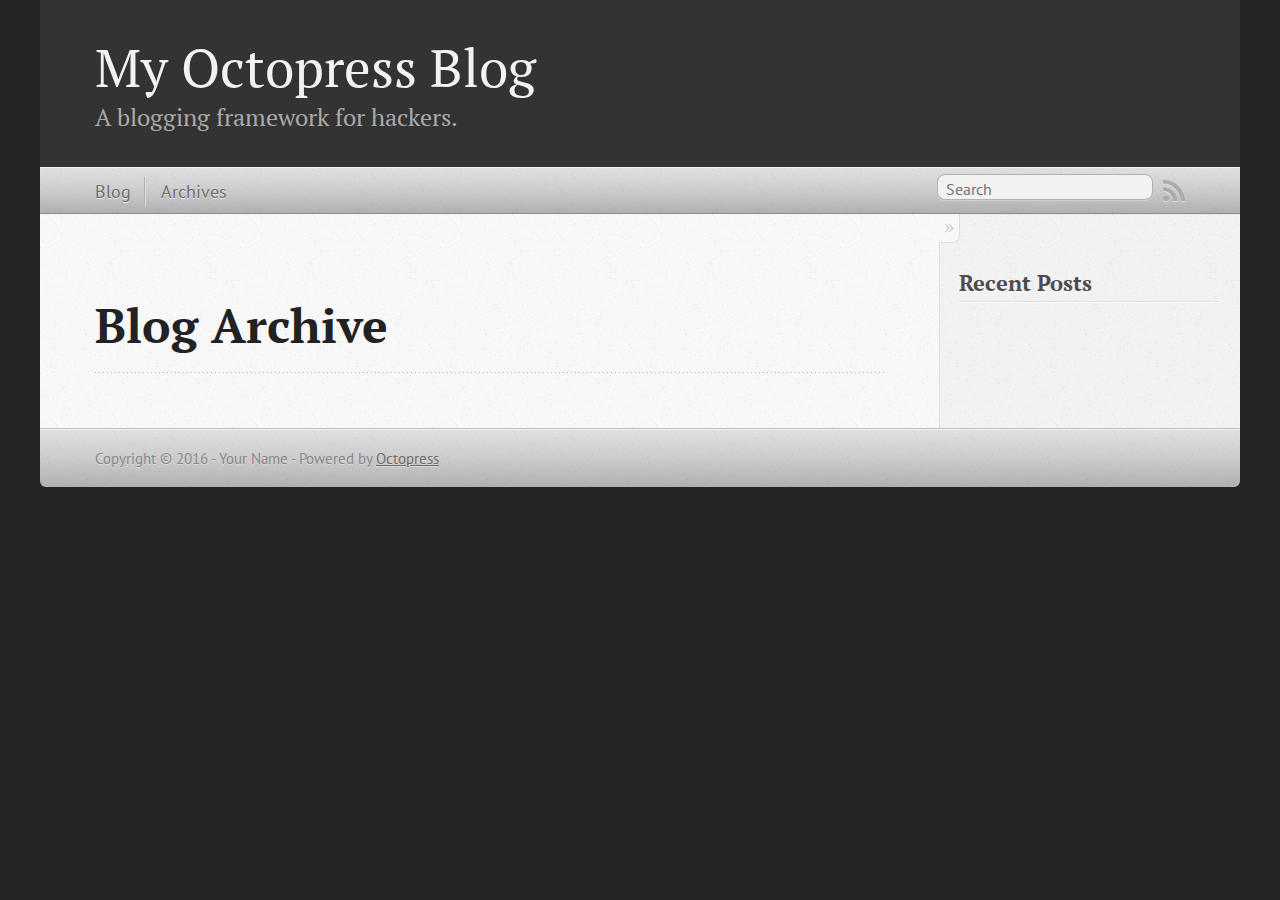
==== blog/archives/index.html @ f4e68364 "Site updated at 2016-08-10 15:44:07 UTC" ====
<!DOCTYPE html>
<!--[if IEMobile 7 ]><html class="no-js iem7"><![endif]-->
<!--[if lt IE 9]><html class="no-js lte-ie8"><![endif]-->
<!--[if (gt IE 8)|(gt IEMobile 7)|!(IEMobile)|!(IE)]><!--><html class="no-js" lang="en"><!--<![endif]-->
<head>
  <meta charset="utf-8">
  <title>Blog Archive - My Octopress Blog</title>
  <meta name="author" content="Your Name">

  
  <meta name="description" content=" Blog Archive Recent Posts ">
  

  <!-- http://t.co/dKP3o1e -->
  <meta name="HandheldFriendly" content="True">
  <meta name="MobileOptimized" content="320">
  <meta name="viewport" content="width=device-width, initial-scale=1">

  
  <link rel="canonical" href="http://ennorehling.github.io/blog/archives/">
  <link href="/favicon.png" rel="icon">
  <link href="/stylesheets/screen.css" media="screen, projection" rel="stylesheet" type="text/css">
  <link href="/atom.xml" rel="alternate" title="My Octopress Blog" type="application/atom+xml">
  <script src="/javascripts/modernizr-2.0.js"></script>
  <script src="//ajax.googleapis.com/ajax/libs/jquery/1.9.1/jquery.min.js"></script>
  <script>!window.jQuery && document.write(unescape('%3Cscript src="/javascripts/libs/jquery.min.js"%3E%3C/script%3E'))</script>
  <script src="/javascripts/octopress.js" type="text/javascript"></script>
  <!--Fonts from Google"s Web font directory at http://google.com/webfonts -->
<link href="//fonts.googleapis.com/css?family=PT+Serif:regular,italic,bold,bolditalic" rel="stylesheet" type="text/css">
<link href="//fonts.googleapis.com/css?family=PT+Sans:regular,italic,bold,bolditalic" rel="stylesheet" type="text/css">

  

</head>

<body   >
  <header role="banner"><hgroup>
  <h1><a href="/">My Octopress Blog</a></h1>
  
    <h2>A blogging framework for hackers.</h2>
  
</hgroup>

</header>
  <nav role="navigation"><ul class="subscription" data-subscription="rss">
  <li><a href="/atom.xml" rel="subscribe-rss" title="subscribe via RSS">RSS</a></li>
  
</ul>
  
<form action="https://www.google.com/search" method="get">
  <fieldset role="search">
    <input type="hidden" name="sitesearch" value="ennorehling.github.io">
    <input class="search" type="text" name="q" results="0" placeholder="Search"/>
  </fieldset>
</form>
  
<ul class="main-navigation">
  <li><a href="/">Blog</a></li>
  <li><a href="/blog/archives">Archives</a></li>
</ul>

</nav>
  <div id="main">
    <div id="content">
      <div>
<article role="article">
  
  <header>
    <h1 class="entry-title">Blog Archive</h1>
    
  </header>
  
  <div id="blog-archives">

</div>

  
</article>

</div>

<aside class="sidebar">
  
    <section>
  <h1>Recent Posts</h1>
  <ul id="recent_posts">
    
  </ul>
</section>





  
</aside>


    </div>
  </div>
  <footer role="contentinfo"><p>
  Copyright &copy; 2016 - Your Name -
  <span class="credit">Powered by <a href="http://octopress.org">Octopress</a></span>
</p>

</footer>
  







  <script type="text/javascript">
    (function(){
      var twitterWidgets = document.createElement('script');
      twitterWidgets.type = 'text/javascript';
      twitterWidgets.async = true;
      twitterWidgets.src = '//platform.twitter.com/widgets.js';
      document.getElementsByTagName('head')[0].appendChild(twitterWidgets);
    })();
  </script>





</body>
</html>
---- stylesheets/screen.css ----
html,body,div,span,applet,object,iframe,h1,h2,h3,h4,h5,h6,p,blockquote,pre,a,abbr,acronym,address,big,cite,code,del,dfn,em,img,ins,kbd,q,s,samp,small,strike,strong,sub,sup,tt,var,b,u,i,center,dl,dt,dd,ol,ul,li,fieldset,form,label,legend,table,caption,tbody,tfoot,thead,tr,th,td,article,aside,canvas,details,embed,figure,figcaption,footer,header,hgroup,menu,nav,output,ruby,section,summary,time,mark,audio,video{margin:0;padding:0;border:0;font:inherit;font-size:100%;vertical-align:baseline}html{line-height:1}ol,ul{list-style:none}table{border-collapse:collapse;border-spacing:0}caption,th,td{text-align:left;font-weight:normal;vertical-align:middle}q,blockquote{quotes:none}q:before,q:after,blockquote:before,blockquote:after{content:"";content:none}a img{border:none}article,aside,details,figcaption,figure,footer,header,hgroup,main,menu,nav,section,summary{display:block}a{color:#1863a1}a:visited{color:#751590}a:focus{color:#0181eb}a:hover{color:#0181eb}a:active{color:#01579f}aside.sidebar a{color:#222}aside.sidebar a:focus{color:#0181eb}aside.sidebar a:hover{color:#0181eb}aside.sidebar a:active{color:#01579f}a{-moz-transition:color .3s;-o-transition:color .3s;-webkit-transition:color .3s;transition:color .3s}html{background:#252525 url('/images/line-tile.png?1470842998') top left}body>div{background:#f2f2f2 url('/images/noise.png?1470842998') top left;border-bottom:1px solid #bfbfbf}body>div>div{background:#f8f8f8 url('/images/noise.png?1470842998') top left;border-right:1px solid #e0e0e0}.heading,body>header h1,h1,h2,h3,h4,h5,h6{font-family:"PT Serif","Georgia","Helvetica Neue",Arial,sans-serif}.sans,body>header h2,article header p.meta,article>footer,#content .blog-index footer,html .gist .gist-file .gist-meta,#blog-archives a.category,#blog-archives time,aside.sidebar section,body>footer{font-family:"PT Sans","Helvetica Neue",Arial,sans-serif}.serif,body,#content .blog-index a[rel=full-article]{font-family:"PT Serif",Georgia,Times,"Times New Roman",serif}.mono,pre,code,tt,p code,li code{font-family:Menlo,Monaco,"Andale Mono","lucida console","Courier New",monospace}body>header h1{font-size:2.2em;font-family:"PT Serif","Georgia","Helvetica Neue",Arial,sans-serif;font-weight:normal;line-height:1.2em;margin-bottom:0.6667em}body>header h2{font-family:"PT Serif","Georgia","Helvetica Neue",Arial,sans-serif}body{line-height:1.5em;color:#222}h1{font-size:2.2em;line-height:1.2em}@media only screen and (min-width: 992px){body{font-size:1.15em}h1{font-size:2.6em;line-height:1.2em}}h1,h2,h3,h4,h5,h6{text-rendering:optimizelegibility;margin-bottom:1em;font-weight:bold}h2,section h1{font-size:1.5em}h3,section h2,section section h1{font-size:1.3em}h4,section h3,section section h2,section section section h1{font-size:1em}h5,section h4,section section h3{font-size:.9em}h6,section h5,section section h4,section section section h3{font-size:.8em}p,article blockquote,ul,ol{margin-bottom:1.5em}ul{list-style-type:disc}ul ul{list-style-type:circle;margin-bottom:0px}ul ul ul{list-style-type:square;margin-bottom:0px}ol{list-style-type:decimal}ol ol{list-style-type:lower-alpha;margin-bottom:0px}ol ol ol{list-style-type:lower-roman;margin-bottom:0px}ul,ul ul,ul ol,ol,ol ul,ol ol{margin-left:1.3em}ul ul,ul ol,ol ul,ol ol{margin-bottom:0em}strong{font-weight:bold}em{font-style:italic}sup,sub{font-size:0.75em;position:relative;display:inline-block;padding:0 .2em;line-height:.8em}sup{top:-.5em}sub{bottom:-.5em}a[rev='footnote']{font-size:.75em;padding:0 .3em;line-height:1}q{font-style:italic}q:before{content:"\201C"}q:after{content:"\201D"}em,dfn{font-style:italic}strong,dfn{font-weight:bold}del,s{text-decoration:line-through}abbr,acronym{border-bottom:1px dotted;cursor:help}hr{margin-bottom:0.2em}small{font-size:.8em}big{font-size:1.2em}article blockquote{font-style:italic;position:relative;font-size:1.2em;line-height:1.5em;padding-left:1em;border-left:4px solid rgba(170,170,170,0.5)}article blockquote cite{font-style:italic}article blockquote cite a{color:#aaa !important;word-wrap:break-word}article blockquote cite:before{content:'\2014';padding-right:.3em;padding-left:.3em;color:#aaa}@media only screen and (min-width: 992px){article blockquote{padding-left:1.5em;border-left-width:4px}}.pullquote-right:before,.pullquote-left:before{padding:0;border:none;content:attr(data-pullquote);float:right;width:45%;margin:.5em 0 1em 1.5em;position:relative;top:7px;font-size:1.4em;line-height:1.45em}.pullquote-left:before{float:left;margin:.5em 1.5em 1em 0}.force-wrap,article a,aside.sidebar a{white-space:-moz-pre-wrap;white-space:-pre-wrap;white-space:-o-pre-wrap;white-space:pre-wrap;word-wrap:break-word}.group,body>header,body>nav,body>footer,body #content>article,body #content>div>article,body #content>div>section,body div.pagination,aside.sidebar,#main,#content,.sidebar{*zoom:1}.group:after,body>header:after,body>nav:after,body>footer:after,body #content>article:after,body #content>div>article:after,body #content>div>section:after,body div.pagination:after,#main:after,#content:after,.sidebar:after{content:"";display:table;clear:both}body{-webkit-text-size-adjust:none;max-width:1200px;position:relative;margin:0 auto}body>header,body>nav,body>footer,body #content>article,body #content>div>article,body #content>div>section{padding-left:18px;padding-right:18px}@media only screen and (min-width: 480px){body>header,body>nav,body>footer,body #content>article,body #content>div>article,body #content>div>section{padding-left:25px;padding-right:25px}}@media only screen and (min-width: 768px){body>header,body>nav,body>footer,body #content>article,body #content>div>article,body #content>div>section{padding-left:35px;padding-right:35px}}@media only screen and (min-width: 992px){body>header,body>nav,body>footer,body #content>article,body #content>div>article,body #content>div>section{padding-left:55px;padding-right:55px}}body div.pagination{margin-left:18px;margin-right:18px}@media only screen and (min-width: 480px){body div.pagination{margin-left:25px;margin-right:25px}}@media only screen and (min-width: 768px){body div.pagination{margin-left:35px;margin-right:35px}}@media only screen and (min-width: 992px){body div.pagination{margin-left:55px;margin-right:55px}}body>header{font-size:1em;padding-top:1.5em;padding-bottom:1.5em}#content{overflow:hidden}#content>div,#content>article{width:100%}aside.sidebar{float:none;padding:0 18px 1px;background-color:#f7f7f7;border-top:1px solid #e0e0e0}.flex-content,article img,article video,article .flash-video,aside.sidebar img{max-width:100%;height:auto}.basic-alignment.left,article img.left,article video.left,article .left.flash-video,aside.sidebar img.left{float:left;margin-right:1.5em}.basic-alignment.right,article img.right,article video.right,article .right.flash-video,aside.sidebar img.right{float:right;margin-left:1.5em}.basic-alignment.center,article img.center,article video.center,article .center.flash-video,aside.sidebar img.center{display:block;margin:0 auto 1.5em}.basic-alignment.left,article img.left,article video.left,article .left.flash-video,aside.sidebar img.left,.basic-alignment.right,article img.right,article video.right,article .right.flash-video,aside.sidebar img.right{margin-bottom:.8em}.toggle-sidebar,.no-sidebar .toggle-sidebar{display:none}@media only screen and (min-width: 750px){body.sidebar-footer aside.sidebar{float:none;width:auto;clear:left;margin:0;padding:0 35px 1px;background-color:#f7f7f7;border-top:1px solid #eaeaea}body.sidebar-footer aside.sidebar section.odd,body.sidebar-footer aside.sidebar section.even{float:left;width:48%}body.sidebar-footer aside.sidebar section.odd{margin-left:0}body.sidebar-footer aside.sidebar section.even{margin-left:4%}body.sidebar-footer aside.sidebar.thirds section{width:30%;margin-left:5%}body.sidebar-footer aside.sidebar.thirds section.first{margin-left:0;clear:both}}body.sidebar-footer #content{margin-right:0px}body.sidebar-footer .toggle-sidebar{display:none}@media only screen and (min-width: 550px){body>header{font-size:1em}}@media only screen and (min-width: 750px){aside.sidebar{float:none;width:auto;clear:left;margin:0;padding:0 35px 1px;background-color:#f7f7f7;border-top:1px solid #eaeaea}aside.sidebar section.odd,aside.sidebar section.even{float:left;width:48%}aside.sidebar section.odd{margin-left:0}aside.sidebar section.even{margin-left:4%}aside.sidebar.thirds section{width:30%;margin-left:5%}aside.sidebar.thirds section.first{margin-left:0;clear:both}}@media only screen and (min-width: 768px){body{-webkit-text-size-adjust:auto}body>header{font-size:1.2em}#main{padding:0;margin:0 auto}#content{overflow:visible;margin-right:240px;position:relative}.no-sidebar #content{margin-right:0;border-right:0}.collapse-sidebar #content{margin-right:20px}#content>div,#content>article{padding-top:17.5px;padding-bottom:17.5px;float:left}aside.sidebar{width:210px;padding:0 15px 15px;background:none;clear:none;float:left;margin:0 -100% 0 0}aside.sidebar section{width:auto;margin-left:0}aside.sidebar section.odd,aside.sidebar section.even{float:none;width:auto;margin-left:0}.collapse-sidebar aside.sidebar{float:none;width:auto;clear:left;margin:0;padding:0 35px 1px;background-color:#f7f7f7;border-top:1px solid #eaeaea}.collapse-sidebar aside.sidebar section.odd,.collapse-sidebar aside.sidebar section.even{float:left;width:48%}.collapse-sidebar aside.sidebar section.odd{margin-left:0}.collapse-sidebar aside.sidebar section.even{margin-left:4%}.collapse-sidebar aside.sidebar.thirds section{width:30%;margin-left:5%}.collapse-sidebar aside.sidebar.thirds section.first{margin-left:0;clear:both}}@media only screen and (min-width: 992px){body>header{font-size:1.3em}#content{margin-right:300px}#content>div,#content>article{padding-top:27.5px;padding-bottom:27.5px}aside.sidebar{width:260px;padding:1.2em 20px 20px}.collapse-sidebar aside.sidebar{padding-left:55px;padding-right:55px}}@media only screen and (min-width: 768px){ul,ol{margin-left:0}}body>header{background:#333}body>header h1{display:inline-block;margin:0}body>header h1 a,body>header h1 a:visited,body>header h1 a:hover{color:#f2f2f2;text-decoration:none}body>header h2{margin:.2em 0 0;font-size:1em;color:#aaa;font-weight:normal}body>nav{position:relative;background-color:#ccc;background:url('/images/noise.png?1470842998'),url('[data-uri]');background:url('/images/noise.png?1470842998'),-webkit-gradient(linear, 50% 0%, 50% 100%, color-stop(0%, #e0e0e0),color-stop(50%, #cccccc),color-stop(100%, #b0b0b0));background:url('/images/noise.png?1470842998'),-moz-linear-gradient(#e0e0e0,#cccccc,#b0b0b0);background:url('/images/noise.png?1470842998'),-webkit-linear-gradient(#e0e0e0,#cccccc,#b0b0b0);background:url('/images/noise.png?1470842998'),linear-gradient(#e0e0e0,#cccccc,#b0b0b0);border-top:1px solid #f2f2f2;border-bottom:1px solid #8c8c8c;padding-top:.35em;padding-bottom:.35em}body>nav form{-moz-background-clip:padding;-o-background-clip:padding-box;-webkit-background-clip:padding;background-clip:padding-box;margin:0;padding:0}body>nav form .search{padding:.3em .5em 0;font-size:.85em;font-family:"PT Sans","Helvetica Neue",Arial,sans-serif;line-height:1.1em;width:95%;-moz-border-radius:.5em;-webkit-border-radius:.5em;border-radius:.5em;-moz-background-clip:padding;-o-background-clip:padding-box;-webkit-background-clip:padding;background-clip:padding-box;-moz-box-shadow:#d1d1d1 0 1px;-webkit-box-shadow:#d1d1d1 0 1px;box-shadow:#d1d1d1 0 1px;background-color:#f2f2f2;border:1px solid #b3b3b3;color:#888}body>nav form .search:focus{color:#444;border-color:#80b1df;-moz-box-shadow:#80b1df 0 0 4px,#80b1df 0 0 3px inset;-webkit-box-shadow:#80b1df 0 0 4px,#80b1df 0 0 3px inset;box-shadow:#80b1df 0 0 4px,#80b1df 0 0 3px inset;background-color:#fff;outline:none}body>nav fieldset[role=search]{float:right;width:48%}body>nav fieldset.mobile-nav{float:left;width:48%}body>nav fieldset.mobile-nav select{width:100%;font-size:.8em;border:1px solid #888}body>nav ul{display:none}@media only screen and (min-width: 550px){body>nav{font-size:.9em}body>nav ul{margin:0;padding:0;border:0;overflow:hidden;*zoom:1;float:left;display:block;padding-top:.15em}body>nav ul li{list-style-image:none;list-style-type:none;margin-left:0;white-space:nowrap;float:left;padding-left:0;padding-right:0}body>nav ul li:first-child{padding-left:0}body>nav ul li:last-child{padding-right:0}body>nav ul li.last{padding-right:0}body>nav ul.subscription{margin-left:.8em;float:right}body>nav ul.subscription li:last-child a{padding-right:0}body>nav ul li{margin:0}body>nav a{color:#6b6b6b;font-family:"PT Sans","Helvetica Neue",Arial,sans-serif;text-shadow:#ebebeb 0 1px;float:left;text-decoration:none;font-size:1.1em;padding:.1em 0;line-height:1.5em}body>nav a:visited{color:#6b6b6b}body>nav a:hover{color:#2b2b2b}body>nav li+li{border-left:1px solid #b0b0b0;margin-left:.8em}body>nav li+li a{padding-left:.8em;border-left:1px solid #dedede}body>nav form{float:right;text-align:left;padding-left:.8em;width:175px}body>nav form .search{width:93%;font-size:.95em;line-height:1.2em}body>nav ul[data-subscription$=email]+form{width:97px}body>nav ul[data-subscription$=email]+form .search{width:91%}body>nav fieldset.mobile-nav{display:none}body>nav fieldset[role=search]{width:99%}}@media only screen and (min-width: 992px){body>nav form{width:215px}body>nav ul[data-subscription$=email]+form{width:147px}}.no-placeholder body>nav .search{background:#f2f2f2 url('/images/search.png?1470842998') 0.3em 0.25em no-repeat;text-indent:1.3em}@media only screen and (min-width: 550px){.maskImage body>nav ul[data-subscription$=email]+form{width:123px}}@media only screen and (min-width: 992px){.maskImage body>nav ul[data-subscription$=email]+form{width:173px}}.maskImage ul.subscription{position:relative;top:.2em}.maskImage ul.subscription li,.maskImage ul.subscription a{border:0;padding:0}.maskImage a[rel=subscribe-rss]{position:relative;top:0px;text-indent:-999999em;background-color:#dedede;border:0;padding:0}.maskImage a[rel=subscribe-rss],.maskImage a[rel=subscribe-rss]:after{-webkit-mask-image:url('/images/rss.png?1470842998');-moz-mask-image:url('/images/rss.png?1470842998');-ms-mask-image:url('/images/rss.png?1470842998');-o-mask-image:url('/images/rss.png?1470842998');mask-image:url('/images/rss.png?1470842998');-webkit-mask-repeat:no-repeat;-moz-mask-repeat:no-repeat;-ms-mask-repeat:no-repeat;-o-mask-repeat:no-repeat;mask-repeat:no-repeat;width:22px;height:22px}.maskImage a[rel=subscribe-rss]:after{content:"";position:absolute;top:-1px;left:0;background-color:#ababab}.maskImage a[rel=subscribe-rss]:hover:after{background-color:#9e9e9e}.maskImage a[rel=subscribe-email]{position:relative;top:0px;text-indent:-999999em;background-color:#dedede;border:0;padding:0}.maskImage a[rel=subscribe-email],.maskImage a[rel=subscribe-email]:after{-webkit-mask-image:url('/images/email.png?1470842998');-moz-mask-image:url('/images/email.png?1470842998');-ms-mask-image:url('/images/email.png?1470842998');-o-mask-image:url('/images/email.png?1470842998');mask-image:url('/images/email.png?1470842998');-webkit-mask-repeat:no-repeat;-moz-mask-repeat:no-repeat;-ms-mask-repeat:no-repeat;-o-mask-repeat:no-repeat;mask-repeat:no-repeat;width:28px;height:22px}.maskImage a[rel=subscribe-email]:after{content:"";position:absolute;top:-1px;left:0;background-color:#ababab}.maskImage a[rel=subscribe-email]:hover:after{background-color:#9e9e9e}article{padding-top:1em}article header{position:relative;padding-top:2em;padding-bottom:1em;margin-bottom:1em;background:url('[data-uri]') bottom left repeat-x}article header h1{margin:0}article header h1 a{text-decoration:none}article header h1 a:hover{text-decoration:underline}article header p{font-size:.9em;color:#aaa;margin:0}article header p.meta{text-transform:uppercase;position:absolute;top:0}@media only screen and (min-width: 768px){article header{margin-bottom:1.5em;padding-bottom:1em;background:url('[data-uri]') bottom left repeat-x}}article h2{padding-top:0.8em;background:url('[data-uri]') top left repeat-x}.entry-content article h2:first-child,article header+h2{padding-top:0}article h2:first-child,article header+h2{background:none}article .feature{padding-top:.5em;margin-bottom:1em;padding-bottom:1em;background:url('[data-uri]') bottom left repeat-x;font-size:2.0em;font-style:italic;line-height:1.3em}article img,article video,article .flash-video{-moz-border-radius:.3em;-webkit-border-radius:.3em;border-radius:.3em;-moz-box-shadow:rgba(0,0,0,0.15) 0 1px 4px;-webkit-box-shadow:rgba(0,0,0,0.15) 0 1px 4px;box-shadow:rgba(0,0,0,0.15) 0 1px 4px;-moz-box-sizing:border-box;-webkit-box-sizing:border-box;box-sizing:border-box;border:#fff 0.5em solid}article video,article .flash-video{margin:0 auto 1.5em}article video{display:block;width:100%}article .flash-video>div{position:relative;display:block;padding-bottom:56.25%;padding-top:1px;height:0;overflow:hidden}article .flash-video>div iframe,article .flash-video>div object,article .flash-video>div embed{position:absolute;top:0;left:0;width:100%;height:100%}article>footer{padding-bottom:2.5em;margin-top:2em}article>footer p.meta{margin-bottom:.8em;font-size:.85em;clear:both;overflow:hidden}.blog-index article+article{background:url('[data-uri]') top left repeat-x}#content .blog-index{padding-top:0;padding-bottom:0}#content .blog-index article{padding-top:2em}#content .blog-index article header{background:none;padding-bottom:0}#content .blog-index article h1{font-size:2.2em}#content .blog-index article h1 a{color:inherit}#content .blog-index article h1 a:hover{color:#0181eb}#content .blog-index a[rel=full-article]{background:#ebebeb;display:inline-block;padding:.4em .8em;margin-right:.5em;text-decoration:none;color:#666;-moz-transition:background-color .5s;-o-transition:background-color .5s;-webkit-transition:background-color .5s;transition:background-color .5s}#content .blog-index a[rel=full-article]:hover{background:#0181eb;text-shadow:none;color:#f8f8f8}#content .blog-index footer{margin-top:1em}.separator,article>footer .byline+time:before,article>footer time+time:before,article>footer .comments:before,article>footer .byline ~ .categories:before{content:"\2022 ";padding:0 .4em 0 .2em;display:inline-block}#content div.pagination{text-align:center;font-size:.95em;position:relative;background:url('[data-uri]') top left repeat-x;padding-top:1.5em;padding-bottom:1.5em}#content div.pagination a{text-decoration:none;color:#aaa}#content div.pagination a.prev{position:absolute;left:0}#content div.pagination a.next{position:absolute;right:0}#content div.pagination a:hover{color:#0181eb}#content div.pagination a[href*=archive]:before,#content div.pagination a[href*=archive]:after{content:'\2014';padding:0 .3em}p.meta+.sharing{padding-top:1em;padding-left:0;background:url('[data-uri]') top left repeat-x}#fb-root{display:none}.highlight,html .gist .gist-file .gist-syntax .gist-highlight{border:1px solid #05232b !important}.highlight table td.code,html .gist .gist-file .gist-syntax .gist-highlight table td.code{width:100%}.highlight .line-numbers,html .gist .gist-file .gist-syntax .highlight .line_numbers{text-align:right;font-size:13px;line-height:1.45em;background:#073642 url('/images/noise.png?1470842998') top left !important;border-right:1px solid #00232c !important;-moz-box-shadow:#083e4b -1px 0 inset;-webkit-box-shadow:#083e4b -1px 0 inset;box-shadow:#083e4b -1px 0 inset;text-shadow:#021014 0 -1px;padding:.8em !important;-moz-border-radius:0;-webkit-border-radius:0;border-radius:0}.highlight .line-numbers span,html .gist .gist-file .gist-syntax .highlight .line_numbers span{color:#586e75 !important}figure.code,.gist-file,pre{-moz-box-shadow:rgba(0,0,0,0.06) 0 0 10px;-webkit-box-shadow:rgba(0,0,0,0.06) 0 0 10px;box-shadow:rgba(0,0,0,0.06) 0 0 10px}figure.code .highlight pre,.gist-file .highlight pre,pre .highlight pre{-moz-box-shadow:none;-webkit-box-shadow:none;box-shadow:none}.gist .highlight *::-moz-selection,figure.code .highlight *::-moz-selection{background:#386774;color:inherit;text-shadow:#002b36 0 1px}.gist .highlight *::-webkit-selection,figure.code .highlight *::-webkit-selection{background:#386774;color:inherit;text-shadow:#002b36 0 1px}.gist .highlight *::selection,figure.code .highlight *::selection{background:#386774;color:inherit;text-shadow:#002b36 0 1px}html .gist .gist-file{margin-bottom:1.8em;position:relative;border:none;padding-top:26px !important}html .gist .gist-file .highlight{margin-bottom:0}html .gist .gist-file .gist-syntax{border-bottom:0 !important;background:none !important}html .gist .gist-file .gist-syntax .gist-highlight{background:#002b36 !important}html .gist .gist-file .gist-syntax .highlight pre{padding:0}html .gist .gist-file .gist-meta{padding:.6em 0.8em;border:1px solid #083e4b !important;color:#586e75;font-size:.7em !important;background:#073642 url('/images/noise.png?1470842998') top left;line-height:1.5em}html .gist .gist-file .gist-meta a{color:#76888b !important;text-decoration:none}html .gist .gist-file .gist-meta a:hover,html .gist .gist-file .gist-meta a:focus{text-decoration:underline}html .gist .gist-file .gist-meta a:hover{color:#93a1a1 !important}html .gist .gist-file .gist-meta a[href*='#file']{position:absolute;top:0;left:0;right:-10px;color:#474747 !important}html .gist .gist-file .gist-meta a[href*='#file']:hover{color:#1863a1 !important}html .gist .gist-file .gist-meta a[href*=raw]{top:.4em}pre{background:#002b36 url('/images/noise.png?1470842998') top left;-moz-border-radius:.4em;-webkit-border-radius:.4em;border-radius:.4em;border:1px solid #05232b;line-height:1.45em;font-size:13px;margin-bottom:2.1em;padding:.8em 1em;color:#93a1a1;overflow:auto}h3.filename+pre{-moz-border-radius-topleft:0px;-webkit-border-top-left-radius:0px;border-top-left-radius:0px;-moz-border-radius-topright:0px;-webkit-border-top-right-radius:0px;border-top-right-radius:0px}p code,li code{display:inline-block;white-space:no-wrap;background:#fff;font-size:.8em;line-height:1.5em;color:#555;border:1px solid #ddd;-moz-border-radius:.4em;-webkit-border-radius:.4em;border-radius:.4em;padding:0 .3em;margin:-1px 0}p pre code,li pre code{font-size:1em !important;background:none;border:none}.pre-code,html .gist .gist-file .gist-syntax .highlight pre,.highlight code{font-family:Menlo,Monaco,"Andale Mono","lucida console","Courier New",monospace !important;overflow:scroll;overflow-y:hidden;display:block;padding:.8em;overflow-x:auto;line-height:1.45em;background:#002b36 url('/images/noise.png?1470842998') top left !important;color:#93a1a1 !important}.pre-code span,html .gist .gist-file .gist-syntax .highlight pre span,.highlight code span{color:#93a1a1 !important}.pre-code span,html .gist .gist-file .gist-syntax .highlight pre span,.highlight code span{font-style:normal !important;font-weight:normal !important}.pre-code .c,html .gist .gist-file .gist-syntax .highlight pre .c,.highlight code .c{color:#586e75 !important;font-style:italic !important}.pre-code .cm,html .gist .gist-file .gist-syntax .highlight pre .cm,.highlight code .cm{color:#586e75 !important;font-style:italic !important}.pre-code .cp,html .gist .gist-file .gist-syntax .highlight pre .cp,.highlight code .cp{color:#586e75 !important;font-style:italic !important}.pre-code .c1,html .gist .gist-file .gist-syntax .highlight pre .c1,.highlight code .c1{color:#586e75 !important;font-style:italic !important}.pre-code .cs,html .gist .gist-file .gist-syntax .highlight pre .cs,.highlight code .cs{color:#586e75 !important;font-weight:bold !important;font-style:italic !important}.pre-code .err,html .gist .gist-file .gist-syntax .highlight pre .err,.highlight code .err{color:#dc322f !important;background:none !important}.pre-code .k,html .gist .gist-file .gist-syntax .highlight pre .k,.highlight code .k{color:#cb4b16 !important}.pre-code .o,html .gist .gist-file .gist-syntax .highlight pre .o,.highlight code .o{color:#93a1a1 !important;font-weight:bold !important}.pre-code .p,html .gist .gist-file .gist-syntax .highlight pre .p,.highlight code .p{color:#93a1a1 !important}.pre-code .ow,html .gist .gist-file .gist-syntax .highlight pre .ow,.highlight code .ow{color:#2aa198 !important;font-weight:bold !important}.pre-code .gd,html .gist .gist-file .gist-syntax .highlight pre .gd,.highlight code .gd{color:#93a1a1 !important;background-color:#372d34 !important;display:inline-block}.pre-code .gd .x,html .gist .gist-file .gist-syntax .highlight pre .gd .x,.highlight code .gd .x{color:#93a1a1 !important;background-color:#4d2d34 !important;display:inline-block}.pre-code .ge,html .gist .gist-file .gist-syntax .highlight pre .ge,.highlight code .ge{color:#93a1a1 !important;font-style:italic !important}.pre-code .gh,html .gist .gist-file .gist-syntax .highlight pre .gh,.highlight code .gh{color:#586e75 !important}.pre-code .gi,html .gist .gist-file .gist-syntax .highlight pre .gi,.highlight code .gi{color:#93a1a1 !important;background-color:#1b412b !important;display:inline-block}.pre-code .gi .x,html .gist .gist-file .gist-syntax .highlight pre .gi .x,.highlight code .gi .x{color:#93a1a1 !important;background-color:#355720 !important;display:inline-block}.pre-code .gs,html .gist .gist-file .gist-syntax .highlight pre .gs,.highlight code .gs{color:#93a1a1 !important;font-weight:bold !important}.pre-code .gu,html .gist .gist-file .gist-syntax .highlight pre .gu,.highlight code .gu{color:#6c71c4 !important}.pre-code .kc,html .gist .gist-file .gist-syntax .highlight pre .kc,.highlight code .kc{color:#859900 !important;font-weight:bold !important}.pre-code .kd,html .gist .gist-file .gist-syntax .highlight pre .kd,.highlight code .kd{color:#268bd2 !important}.pre-code .kp,html .gist .gist-file .gist-syntax .highlight pre .kp,.highlight code .kp{color:#cb4b16 !important;font-weight:bold !important}.pre-code .kr,html .gist .gist-file .gist-syntax .highlight pre .kr,.highlight code .kr{color:#d33682 !important;font-weight:bold !important}.pre-code .kt,html .gist .gist-file .gist-syntax .highlight pre .kt,.highlight code .kt{color:#2aa198 !important}.pre-code .n,html .gist .gist-file .gist-syntax .highlight pre .n,.highlight code .n{color:#268bd2 !important}.pre-code .na,html .gist .gist-file .gist-syntax .highlight pre .na,.highlight code .na{color:#268bd2 !important}.pre-code .nb,html .gist .gist-file .gist-syntax .highlight pre .nb,.highlight code .nb{color:#859900 !important}.pre-code .nc,html .gist .gist-file .gist-syntax .highlight pre .nc,.highlight code .nc{color:#d33682 !important}.pre-code .no,html .gist .gist-file .gist-syntax .highlight pre .no,.highlight code .no{color:#b58900 !important}.pre-code .nl,html .gist .gist-file .gist-syntax .highlight pre .nl,.highlight code .nl{color:#859900 !important}.pre-code .ne,html .gist .gist-file .gist-syntax .highlight pre .ne,.highlight code .ne{color:#268bd2 !important;font-weight:bold !important}.pre-code .nf,html .gist .gist-file .gist-syntax .highlight pre .nf,.highlight code .nf{color:#268bd2 !important;font-weight:bold !important}.pre-code .nn,html .gist .gist-file .gist-syntax .highlight pre .nn,.highlight code .nn{color:#b58900 !important}.pre-code .nt,html .gist .gist-file .gist-syntax .highlight pre .nt,.highlight code .nt{color:#268bd2 !important;font-weight:bold !important}.pre-code .nx,html .gist .gist-file .gist-syntax .highlight pre .nx,.highlight code .nx{color:#b58900 !important}.pre-code .vg,html .gist .gist-file .gist-syntax .highlight pre .vg,.highlight code .vg{color:#268bd2 !important}.pre-code .vi,html .gist .gist-file .gist-syntax .highlight pre .vi,.highlight code .vi{color:#268bd2 !important}.pre-code .nv,html .gist .gist-file .gist-syntax .highlight pre .nv,.highlight code .nv{color:#268bd2 !important}.pre-code .mf,html .gist .gist-file .gist-syntax .highlight pre .mf,.highlight code .mf{color:#2aa198 !important}.pre-code .m,html .gist .gist-file .gist-syntax .highlight pre .m,.highlight code .m{color:#2aa198 !important}.pre-code .mh,html .gist .gist-file .gist-syntax .highlight pre .mh,.highlight code .mh{color:#2aa198 !important}.pre-code .mi,html .gist .gist-file .gist-syntax .highlight pre .mi,.highlight code .mi{color:#2aa198 !important}.pre-code .s,html .gist .gist-file .gist-syntax .highlight pre .s,.highlight code .s{color:#2aa198 !important}.pre-code .sd,html .gist .gist-file .gist-syntax .highlight pre .sd,.highlight code .sd{color:#2aa198 !important}.pre-code .s2,html .gist .gist-file .gist-syntax .highlight pre .s2,.highlight code .s2{color:#2aa198 !important}.pre-code .se,html .gist .gist-file .gist-syntax .highlight pre .se,.highlight code .se{color:#dc322f !important}.pre-code .si,html .gist .gist-file .gist-syntax .highlight pre .si,.highlight code .si{color:#268bd2 !important}.pre-code .sr,html .gist .gist-file .gist-syntax .highlight pre .sr,.highlight code .sr{color:#2aa198 !important}.pre-code .s1,html .gist .gist-file .gist-syntax .highlight pre .s1,.highlight code .s1{color:#2aa198 !important}.pre-code div .gd,html .gist .gist-file .gist-syntax .highlight pre div .gd,.highlight code div .gd,.pre-code div .gd .x,html .gist .gist-file .gist-syntax .highlight pre div .gd .x,.highlight code div .gd .x,.pre-code div .gi,html .gist .gist-file .gist-syntax .highlight pre div .gi,.highlight code div .gi,.pre-code div .gi .x,html .gist .gist-file .gist-syntax .highlight pre div .gi .x,.highlight code div .gi .x{display:inline-block;width:100%}.highlight,.gist-highlight{margin-bottom:1.8em;background:#002b36;overflow-y:hidden;overflow-x:auto}.highlight pre,.gist-highlight pre{background:none;-moz-border-radius:0px;-webkit-border-radius:0px;border-radius:0px;border:none;padding:0;margin-bottom:0}pre::-webkit-scrollbar,.highlight::-webkit-scrollbar,.gist-highlight::-webkit-scrollbar{height:.5em;background:rgba(255,255,255,0.15)}pre::-webkit-scrollbar-thumb:horizontal,.highlight::-webkit-scrollbar-thumb:horizontal,.gist-highlight::-webkit-scrollbar-thumb:horizontal{background:rgba(255,255,255,0.2);-webkit-border-radius:4px;border-radius:4px}.highlight code{background:#000}figure.code{background:none;padding:0;border:0;margin-bottom:1.5em}figure.code pre{margin-bottom:0}figure.code figcaption{position:relative}figure.code .highlight{margin-bottom:0}.code-title,html .gist .gist-file .gist-meta a[href*='#file'],h3.filename,figure.code figcaption{text-align:center;font-size:13px;line-height:2em;text-shadow:#cbcccc 0 1px 0;color:#474747;font-weight:normal;margin-bottom:0;-moz-border-radius-topleft:5px;-webkit-border-top-left-radius:5px;border-top-left-radius:5px;-moz-border-radius-topright:5px;-webkit-border-top-right-radius:5px;border-top-right-radius:5px;font-family:"Helvetica Neue", Arial, "Lucida Grande", "Lucida Sans Unicode", Lucida, sans-serif;background:#aaa url('/images/code_bg.png?1470842998') top repeat-x;border:1px solid #565656;border-top-color:#cbcbcb;border-left-color:#a5a5a5;border-right-color:#a5a5a5;border-bottom:0}.download-source,html .gist .gist-file .gist-meta a[href*=raw],figure.code figcaption a{position:absolute;right:.8em;text-decoration:none;color:#666 !important;z-index:1;font-size:13px;text-shadow:#cbcccc 0 1px 0;padding-left:3em}.download-source:hover,html .gist .gist-file .gist-meta a[href*=raw]:hover,figure.code figcaption a:hover,.download-source:focus,html .gist .gist-file .gist-meta a[href*=raw]:focus,figure.code figcaption a:focus{text-decoration:underline}#archive #content>div,#archive #content>div>article{padding-top:0}#blog-archives{color:#aaa}#blog-archives article{padding:1em 0 1em;position:relative;background:url('[data-uri]') bottom left repeat-x}#blog-archives article:last-child{background:none}#blog-archives article footer{padding:0;margin:0}#blog-archives h1{color:#222;margin-bottom:.3em}#blog-archives h2{display:none}#blog-archives h1{font-size:1.5em}#blog-archives h1 a{text-decoration:none;color:inherit;font-weight:normal;display:inline-block}#blog-archives h1 a:hover,#blog-archives h1 a:focus{text-decoration:underline}#blog-archives h1 a:hover{color:#0181eb}#blog-archives a.category,#blog-archives time{color:#aaa}#blog-archives .entry-content{display:none}#blog-archives time{font-size:.9em;line-height:1.2em}#blog-archives time .month,#blog-archives time .day{display:inline-block}#blog-archives time .month{text-transform:uppercase}#blog-archives p{margin-bottom:1em}#blog-archives a,#blog-archives .entry-content a{color:inherit}#blog-archives a:hover,#blog-archives .entry-content a:hover{color:#0181eb}#blog-archives a:hover{color:#0181eb}@media only screen and (min-width: 550px){#blog-archives article{margin-left:5em}#blog-archives h2{margin-bottom:.3em;font-weight:normal;display:inline-block;position:relative;top:-1px;float:left}#blog-archives h2:first-child{padding-top:.75em}#blog-archives time{position:absolute;text-align:right;left:0em;top:1.8em}#blog-archives .year{display:none}#blog-archives article{padding-left:4.5em;padding-bottom:.7em}#blog-archives a.category{line-height:1.1em}}#content>.category article{margin-left:0;padding-left:6.8em}#content>.category .year{display:inline}.side-shadow-border,aside.sidebar section h1,aside.sidebar li{-moz-box-shadow:#fff 0 1px;-webkit-box-shadow:#fff 0 1px;box-shadow:#fff 0 1px}aside.sidebar{overflow:hidden;color:#4c4c4c;text-shadow:#fff 0 1px}aside.sidebar section{font-size:.8em;line-height:1.4em;margin-bottom:1.5em}aside.sidebar section h1{margin:1.5em 0 0;padding-bottom:.2em;border-bottom:1px solid #e0e0e0}aside.sidebar section h1+p{padding-top:.4em}aside.sidebar img{-moz-border-radius:.3em;-webkit-border-radius:.3em;border-radius:.3em;-moz-box-shadow:rgba(0,0,0,0.15) 0 1px 4px;-webkit-box-shadow:rgba(0,0,0,0.15) 0 1px 4px;box-shadow:rgba(0,0,0,0.15) 0 1px 4px;-moz-box-sizing:border-box;-webkit-box-sizing:border-box;box-sizing:border-box;border:#fff 0.3em solid}aside.sidebar ul{margin-bottom:0.5em;margin-left:0}aside.sidebar li{list-style:none;padding:.5em 0;margin:0;border-bottom:1px solid #e0e0e0}aside.sidebar li p:last-child{margin-bottom:0}aside.sidebar a{color:inherit;-moz-transition:color .5s;-o-transition:color .5s;-webkit-transition:color .5s;transition:color .5s}aside.sidebar:hover a{color:#222}aside.sidebar:hover a:hover{color:#0181eb}.aside-alt-link,#pinboard_linkroll .pin-tag{color:#7f7f7f}.aside-alt-link:hover,#pinboard_linkroll .pin-tag:hover{color:#0181eb}@media only screen and (min-width: 768px){.toggle-sidebar{outline:none;position:absolute;right:-10px;top:0;bottom:0;display:inline-block;text-decoration:none;color:#cecece;width:9px;cursor:pointer}.toggle-sidebar:hover{background:#e9e9e9;background:url('[data-uri]');background:-webkit-gradient(linear, 0% 50%, 100% 50%, color-stop(0%, rgba(224,224,224,0.5)),color-stop(100%, rgba(224,224,224,0)));background:-moz-linear-gradient(left, rgba(224,224,224,0.5),rgba(224,224,224,0));background:-webkit-linear-gradient(left, rgba(224,224,224,0.5),rgba(224,224,224,0));background:linear-gradient(to right, rgba(224,224,224,0.5),rgba(224,224,224,0))}.toggle-sidebar:after{position:absolute;right:-11px;top:0;width:20px;font-size:1.2em;line-height:1.1em;padding-bottom:.15em;-moz-border-radius-bottomright:.3em;-webkit-border-bottom-right-radius:.3em;border-bottom-right-radius:.3em;text-align:center;background:#f8f8f8 url('/images/noise.png?1470842998') top left;border-bottom:1px solid #e0e0e0;border-right:1px solid #e0e0e0;content:"\00BB";text-indent:-1px}.collapse-sidebar .toggle-sidebar{text-indent:0px;right:-20px;width:19px}.collapse-sidebar .toggle-sidebar:hover{background:#e9e9e9}.collapse-sidebar .toggle-sidebar:after{border-left:1px solid #e0e0e0;text-shadow:#fff 0 1px;content:"\00AB";left:0px;right:0;text-align:center;text-indent:0;border:0;border-right-width:0;background:none}}.googleplus h1{-moz-box-shadow:none !important;-webkit-box-shadow:none !important;-o-box-shadow:none !important;box-shadow:none !important;border-bottom:0px none !important}.googleplus a{text-decoration:none;white-space:normal !important;line-height:32px}.googleplus a img{float:left;margin-right:0.5em;border:0 none}.googleplus-hidden{position:absolute;top:-1000em;left:-1000em}#pinboard_linkroll .pin-title,#pinboard_linkroll .pin-description{display:block;margin-bottom:.5em}#pinboard_linkroll .pin-tag{text-decoration:none}#pinboard_linkroll .pin-tag:hover,#pinboard_linkroll .pin-tag:focus{text-decoration:underline}#pinboard_linkroll .pin-tag:after{content:','}#pinboard_linkroll .pin-tag:last-child:after{content:''}.delicious-posts a.delicious-link{margin-bottom:.5em;display:block}.delicious-posts p{font-size:1em}body>footer{font-size:.8em;color:#888;text-shadow:#d9d9d9 0 1px;background-color:#ccc;background:url('/images/noise.png?1470842998'),url('[data-uri]');background:url('/images/noise.png?1470842998'),-webkit-gradient(linear, 50% 0%, 50% 100%, color-stop(0%, #e0e0e0),color-stop(50%, #cccccc),color-stop(100%, #b0b0b0));background:url('/images/noise.png?1470842998'),-moz-linear-gradient(#e0e0e0,#cccccc,#b0b0b0);background:url('/images/noise.png?1470842998'),-webkit-linear-gradient(#e0e0e0,#cccccc,#b0b0b0);background:url('/images/noise.png?1470842998'),linear-gradient(#e0e0e0,#cccccc,#b0b0b0);border-top:1px solid #f2f2f2;position:relative;padding-top:1em;padding-bottom:1em;margin-bottom:3em;-moz-border-radius-bottomleft:.4em;-webkit-border-bottom-left-radius:.4em;border-bottom-left-radius:.4em;-moz-border-radius-bottomright:.4em;-webkit-border-bottom-right-radius:.4em;border-bottom-right-radius:.4em;z-index:1}body>footer a{color:#6b6b6b}body>footer a:visited{color:#6b6b6b}body>footer a:hover{color:#484848}body>footer p:last-child{margin-bottom:0}
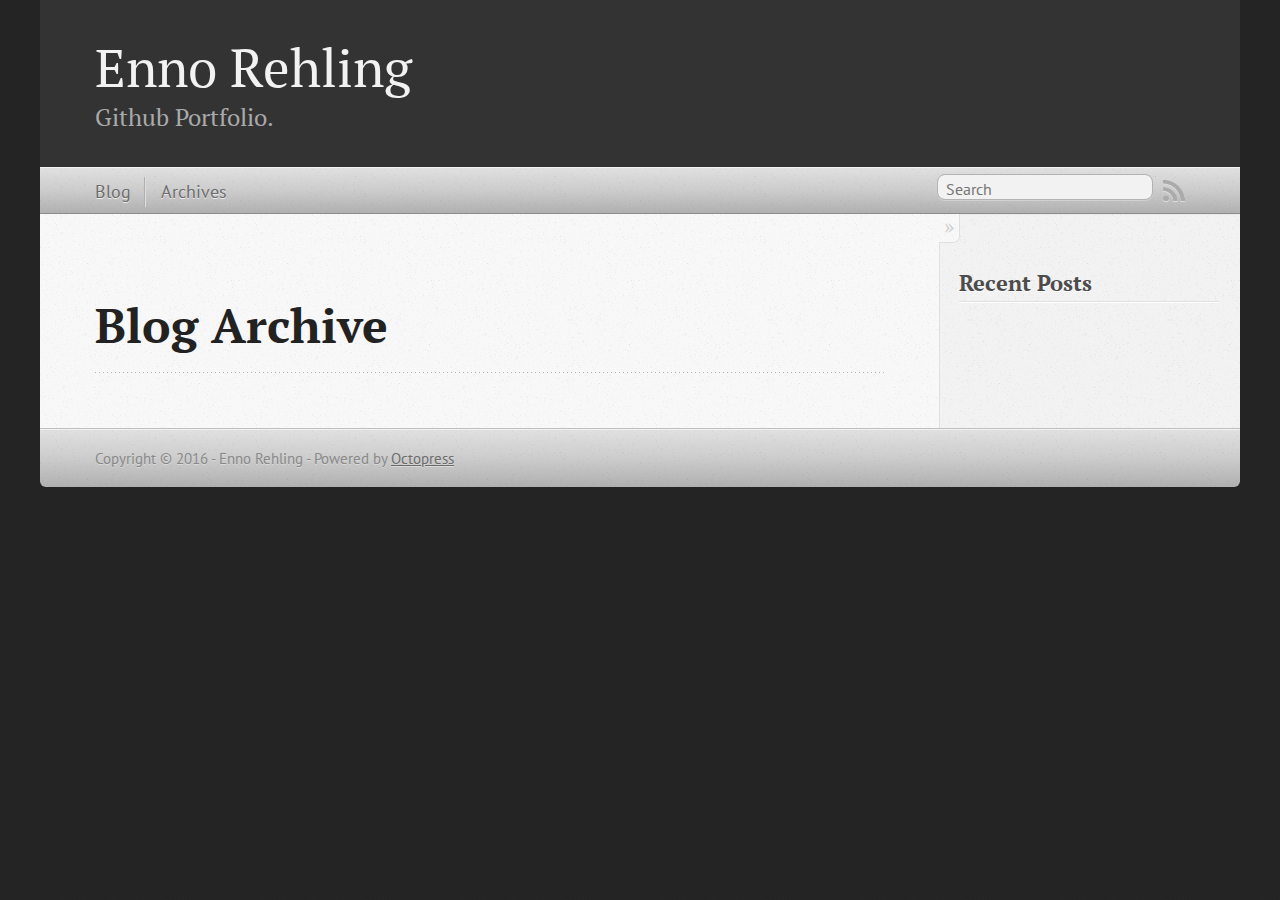
==== commit f20704f8: "Site updated at 2016-08-10 16:40:09 UTC" ====
--- a/blog/archives/index.html
+++ b/blog/archives/index.html
@@ -5,8 +5,8 @@
 <!--[if (gt IE 8)|(gt IEMobile 7)|!(IEMobile)|!(IE)]><!--><html class="no-js" lang="en"><!--<![endif]-->
 <head>
   <meta charset="utf-8">
-  <title>Blog Archive - My Octopress Blog</title>
-  <meta name="author" content="Your Name">
+  <title>Blog Archive - Enno Rehling</title>
+  <meta name="author" content="Enno Rehling">
 
   
   <meta name="description" content=" Blog Archive Recent Posts ">
@@ -21,7 +21,7 @@
   <link rel="canonical" href="http://ennorehling.github.io/blog/archives/">
   <link href="/favicon.png" rel="icon">
   <link href="/stylesheets/screen.css" media="screen, projection" rel="stylesheet" type="text/css">
-  <link href="/atom.xml" rel="alternate" title="My Octopress Blog" type="application/atom+xml">
+  <link href="/atom.xml" rel="alternate" title="Enno Rehling" type="application/atom+xml">
   <script src="/javascripts/modernizr-2.0.js"></script>
   <script src="//ajax.googleapis.com/ajax/libs/jquery/1.9.1/jquery.min.js"></script>
   <script>!window.jQuery && document.write(unescape('%3Cscript src="/javascripts/libs/jquery.min.js"%3E%3C/script%3E'))</script>
@@ -36,9 +36,9 @@
 
 <body   >
   <header role="banner"><hgroup>
-  <h1><a href="/">My Octopress Blog</a></h1>
+  <h1><a href="/">Enno Rehling</a></h1>
   
-    <h2>A blogging framework for hackers.</h2>
+    <h2>Github Portfolio.</h2>
   
 </hgroup>
 
@@ -100,7 +100,7 @@
     </div>
   </div>
   <footer role="contentinfo"><p>
-  Copyright &copy; 2016 - Your Name -
+  Copyright &copy; 2016 - Enno Rehling -
   <span class="credit">Powered by <a href="http://octopress.org">Octopress</a></span>
 </p>
 
--- a/stylesheets/screen.css
+++ b/stylesheets/screen.css
@@ -1 +1 @@
-html,body,div,span,applet,object,iframe,h1,h2,h3,h4,h5,h6,p,blockquote,pre,a,abbr,acronym,address,big,cite,code,del,dfn,em,img,ins,kbd,q,s,samp,small,strike,strong,sub,sup,tt,var,b,u,i,center,dl,dt,dd,ol,ul,li,fieldset,form,label,legend,table,caption,tbody,tfoot,thead,tr,th,td,article,aside,canvas,details,embed,figure,figcaption,footer,header,hgroup,menu,nav,output,ruby,section,summary,time,mark,audio,video{margin:0;padding:0;border:0;font:inherit;font-size:100%;vertical-align:baseline}html{line-height:1}ol,ul{list-style:none}table{border-collapse:collapse;border-spacing:0}caption,th,td{text-align:left;font-weight:normal;vertical-align:middle}q,blockquote{quotes:none}q:before,q:after,blockquote:before,blockquote:after{content:"";content:none}a img{border:none}article,aside,details,figcaption,figure,footer,header,hgroup,main,menu,nav,section,summary{display:block}a{color:#1863a1}a:visited{color:#751590}a:focus{color:#0181eb}a:hover{color:#0181eb}a:active{color:#01579f}aside.sidebar a{color:#222}aside.sidebar a:focus{color:#0181eb}aside.sidebar a:hover{color:#0181eb}aside.sidebar a:active{color:#01579f}a{-moz-transition:color .3s;-o-transition:color .3s;-webkit-transition:color .3s;transition:color .3s}html{background:#252525 url('/images/line-tile.png?1470842998') top left}body>div{background:#f2f2f2 url('/images/noise.png?1470842998') top left;border-bottom:1px solid #bfbfbf}body>div>div{background:#f8f8f8 url('/images/noise.png?1470842998') top left;border-right:1px solid #e0e0e0}.heading,body>header h1,h1,h2,h3,h4,h5,h6{font-family:"PT Serif","Georgia","Helvetica Neue",Arial,sans-serif}.sans,body>header h2,article header p.meta,article>footer,#content .blog-index footer,html .gist .gist-file .gist-meta,#blog-archives a.category,#blog-archives time,aside.sidebar section,body>footer{font-family:"PT Sans","Helvetica Neue",Arial,sans-serif}.serif,body,#content .blog-index a[rel=full-article]{font-family:"PT Serif",Georgia,Times,"Times New Roman",serif}.mono,pre,code,tt,p code,li code{font-family:Menlo,Monaco,"Andale Mono","lucida console","Courier New",monospace}body>header h1{font-size:2.2em;font-family:"PT Serif","Georgia","Helvetica Neue",Arial,sans-serif;font-weight:normal;line-height:1.2em;margin-bottom:0.6667em}body>header h2{font-family:"PT Serif","Georgia","Helvetica Neue",Arial,sans-serif}body{line-height:1.5em;color:#222}h1{font-size:2.2em;line-height:1.2em}@media only screen and (min-width: 992px){body{font-size:1.15em}h1{font-size:2.6em;line-height:1.2em}}h1,h2,h3,h4,h5,h6{text-rendering:optimizelegibility;margin-bottom:1em;font-weight:bold}h2,section h1{font-size:1.5em}h3,section h2,section section h1{font-size:1.3em}h4,section h3,section section h2,section section section h1{font-size:1em}h5,section h4,section section h3{font-size:.9em}h6,section h5,section section h4,section section section h3{font-size:.8em}p,article blockquote,ul,ol{margin-bottom:1.5em}ul{list-style-type:disc}ul ul{list-style-type:circle;margin-bottom:0px}ul ul ul{list-style-type:square;margin-bottom:0px}ol{list-style-type:decimal}ol ol{list-style-type:lower-alpha;margin-bottom:0px}ol ol ol{list-style-type:lower-roman;margin-bottom:0px}ul,ul ul,ul ol,ol,ol ul,ol ol{margin-left:1.3em}ul ul,ul ol,ol ul,ol ol{margin-bottom:0em}strong{font-weight:bold}em{font-style:italic}sup,sub{font-size:0.75em;position:relative;display:inline-block;padding:0 .2em;line-height:.8em}sup{top:-.5em}sub{bottom:-.5em}a[rev='footnote']{font-size:.75em;padding:0 .3em;line-height:1}q{font-style:italic}q:before{content:"\201C"}q:after{content:"\201D"}em,dfn{font-style:italic}strong,dfn{font-weight:bold}del,s{text-decoration:line-through}abbr,acronym{border-bottom:1px dotted;cursor:help}hr{margin-bottom:0.2em}small{font-size:.8em}big{font-size:1.2em}article blockquote{font-style:italic;position:relative;font-size:1.2em;line-height:1.5em;padding-left:1em;border-left:4px solid rgba(170,170,170,0.5)}article blockquote cite{font-style:italic}article blockquote cite a{color:#aaa !important;word-wrap:break-word}article blockquote cite:before{content:'\2014';padding-right:.3em;padding-left:.3em;color:#aaa}@media only screen and (min-width: 992px){article blockquote{padding-left:1.5em;border-left-width:4px}}.pullquote-right:before,.pullquote-left:before{padding:0;border:none;content:attr(data-pullquote);float:right;width:45%;margin:.5em 0 1em 1.5em;position:relative;top:7px;font-size:1.4em;line-height:1.45em}.pullquote-left:before{float:left;margin:.5em 1.5em 1em 0}.force-wrap,article a,aside.sidebar a{white-space:-moz-pre-wrap;white-space:-pre-wrap;white-space:-o-pre-wrap;white-space:pre-wrap;word-wrap:break-word}.group,body>header,body>nav,body>footer,body #content>article,body #content>div>article,body #content>div>section,body div.pagination,aside.sidebar,#main,#content,.sidebar{*zoom:1}.group:after,body>header:after,body>nav:after,body>footer:after,body #content>article:after,body #content>div>article:after,body #content>div>section:after,body div.pagination:after,#main:after,#content:after,.sidebar:after{content:"";display:table;clear:both}body{-webkit-text-size-adjust:none;max-width:1200px;position:relative;margin:0 auto}body>header,body>nav,body>footer,body #content>article,body #content>div>article,body #content>div>section{padding-left:18px;padding-right:18px}@media only screen and (min-width: 480px){body>header,body>nav,body>footer,body #content>article,body #content>div>article,body #content>div>section{padding-left:25px;padding-right:25px}}@media only screen and (min-width: 768px){body>header,body>nav,body>footer,body #content>article,body #content>div>article,body #content>div>section{padding-left:35px;padding-right:35px}}@media only screen and (min-width: 992px){body>header,body>nav,body>footer,body #content>article,body #content>div>article,body #content>div>section{padding-left:55px;padding-right:55px}}body div.pagination{margin-left:18px;margin-right:18px}@media only screen and (min-width: 480px){body div.pagination{margin-left:25px;margin-right:25px}}@media only screen and (min-width: 768px){body div.pagination{margin-left:35px;margin-right:35px}}@media only screen and (min-width: 992px){body div.pagination{margin-left:55px;margin-right:55px}}body>header{font-size:1em;padding-top:1.5em;padding-bottom:1.5em}#content{overflow:hidden}#content>div,#content>article{width:100%}aside.sidebar{float:none;padding:0 18px 1px;background-color:#f7f7f7;border-top:1px solid #e0e0e0}.flex-content,article img,article video,article .flash-video,aside.sidebar img{max-width:100%;height:auto}.basic-alignment.left,article img.left,article video.left,article .left.flash-video,aside.sidebar img.left{float:left;margin-right:1.5em}.basic-alignment.right,article img.right,article video.right,article .right.flash-video,aside.sidebar img.right{float:right;margin-left:1.5em}.basic-alignment.center,article img.center,article video.center,article .center.flash-video,aside.sidebar img.center{display:block;margin:0 auto 1.5em}.basic-alignment.left,article img.left,article video.left,article .left.flash-video,aside.sidebar img.left,.basic-alignment.right,article img.right,article video.right,article .right.flash-video,aside.sidebar img.right{margin-bottom:.8em}.toggle-sidebar,.no-sidebar .toggle-sidebar{display:none}@media only screen and (min-width: 750px){body.sidebar-footer aside.sidebar{float:none;width:auto;clear:left;margin:0;padding:0 35px 1px;background-color:#f7f7f7;border-top:1px solid #eaeaea}body.sidebar-footer aside.sidebar section.odd,body.sidebar-footer aside.sidebar section.even{float:left;width:48%}body.sidebar-footer aside.sidebar section.odd{margin-left:0}body.sidebar-footer aside.sidebar section.even{margin-left:4%}body.sidebar-footer aside.sidebar.thirds section{width:30%;margin-left:5%}body.sidebar-footer aside.sidebar.thirds section.first{margin-left:0;clear:both}}body.sidebar-footer #content{margin-right:0px}body.sidebar-footer .toggle-sidebar{display:none}@media only screen and (min-width: 550px){body>header{font-size:1em}}@media only screen and (min-width: 750px){aside.sidebar{float:none;width:auto;clear:left;margin:0;padding:0 35px 1px;background-color:#f7f7f7;border-top:1px solid #eaeaea}aside.sidebar section.odd,aside.sidebar section.even{float:left;width:48%}aside.sidebar section.odd{margin-left:0}aside.sidebar section.even{margin-left:4%}aside.sidebar.thirds section{width:30%;margin-left:5%}aside.sidebar.thirds section.first{margin-left:0;clear:both}}@media only screen and (min-width: 768px){body{-webkit-text-size-adjust:auto}body>header{font-size:1.2em}#main{padding:0;margin:0 auto}#content{overflow:visible;margin-right:240px;position:relative}.no-sidebar #content{margin-right:0;border-right:0}.collapse-sidebar #content{margin-right:20px}#content>div,#content>article{padding-top:17.5px;padding-bottom:17.5px;float:left}aside.sidebar{width:210px;padding:0 15px 15px;background:none;clear:none;float:left;margin:0 -100% 0 0}aside.sidebar section{width:auto;margin-left:0}aside.sidebar section.odd,aside.sidebar section.even{float:none;width:auto;margin-left:0}.collapse-sidebar aside.sidebar{float:none;width:auto;clear:left;margin:0;padding:0 35px 1px;background-color:#f7f7f7;border-top:1px solid #eaeaea}.collapse-sidebar aside.sidebar section.odd,.collapse-sidebar aside.sidebar section.even{float:left;width:48%}.collapse-sidebar aside.sidebar section.odd{margin-left:0}.collapse-sidebar aside.sidebar section.even{margin-left:4%}.collapse-sidebar aside.sidebar.thirds section{width:30%;margin-left:5%}.collapse-sidebar aside.sidebar.thirds section.first{margin-left:0;clear:both}}@media only screen and (min-width: 992px){body>header{font-size:1.3em}#content{margin-right:300px}#content>div,#content>article{padding-top:27.5px;padding-bottom:27.5px}aside.sidebar{width:260px;padding:1.2em 20px 20px}.collapse-sidebar aside.sidebar{padding-left:55px;padding-right:55px}}@media only screen and (min-width: 768px){ul,ol{margin-left:0}}body>header{background:#333}body>header h1{display:inline-block;margin:0}body>header h1 a,body>header h1 a:visited,body>header h1 a:hover{color:#f2f2f2;text-decoration:none}body>header h2{margin:.2em 0 0;font-size:1em;color:#aaa;font-weight:normal}body>nav{position:relative;background-color:#ccc;background:url('/images/noise.png?1470842998'),url('[data-uri]');background:url('/images/noise.png?1470842998'),-webkit-gradient(linear, 50% 0%, 50% 100%, color-stop(0%, #e0e0e0),color-stop(50%, #cccccc),color-stop(100%, #b0b0b0));background:url('/images/noise.png?1470842998'),-moz-linear-gradient(#e0e0e0,#cccccc,#b0b0b0);background:url('/images/noise.png?1470842998'),-webkit-linear-gradient(#e0e0e0,#cccccc,#b0b0b0);background:url('/images/noise.png?1470842998'),linear-gradient(#e0e0e0,#cccccc,#b0b0b0);border-top:1px solid #f2f2f2;border-bottom:1px solid #8c8c8c;padding-top:.35em;padding-bottom:.35em}body>nav form{-moz-background-clip:padding;-o-background-clip:padding-box;-webkit-background-clip:padding;background-clip:padding-box;margin:0;padding:0}body>nav form .search{padding:.3em .5em 0;font-size:.85em;font-family:"PT Sans","Helvetica Neue",Arial,sans-serif;line-height:1.1em;width:95%;-moz-border-radius:.5em;-webkit-border-radius:.5em;border-radius:.5em;-moz-background-clip:padding;-o-background-clip:padding-box;-webkit-background-clip:padding;background-clip:padding-box;-moz-box-shadow:#d1d1d1 0 1px;-webkit-box-shadow:#d1d1d1 0 1px;box-shadow:#d1d1d1 0 1px;background-color:#f2f2f2;border:1px solid #b3b3b3;color:#888}body>nav form .search:focus{color:#444;border-color:#80b1df;-moz-box-shadow:#80b1df 0 0 4px,#80b1df 0 0 3px inset;-webkit-box-shadow:#80b1df 0 0 4px,#80b1df 0 0 3px inset;box-shadow:#80b1df 0 0 4px,#80b1df 0 0 3px inset;background-color:#fff;outline:none}body>nav fieldset[role=search]{float:right;width:48%}body>nav fieldset.mobile-nav{float:left;width:48%}body>nav fieldset.mobile-nav select{width:100%;font-size:.8em;border:1px solid #888}body>nav ul{display:none}@media only screen and (min-width: 550px){body>nav{font-size:.9em}body>nav ul{margin:0;padding:0;border:0;overflow:hidden;*zoom:1;float:left;display:block;padding-top:.15em}body>nav ul li{list-style-image:none;list-style-type:none;margin-left:0;white-space:nowrap;float:left;padding-left:0;padding-right:0}body>nav ul li:first-child{padding-left:0}body>nav ul li:last-child{padding-right:0}body>nav ul li.last{padding-right:0}body>nav ul.subscription{margin-left:.8em;float:right}body>nav ul.subscription li:last-child a{padding-right:0}body>nav ul li{margin:0}body>nav a{color:#6b6b6b;font-family:"PT Sans","Helvetica Neue",Arial,sans-serif;text-shadow:#ebebeb 0 1px;float:left;text-decoration:none;font-size:1.1em;padding:.1em 0;line-height:1.5em}body>nav a:visited{color:#6b6b6b}body>nav a:hover{color:#2b2b2b}body>nav li+li{border-left:1px solid #b0b0b0;margin-left:.8em}body>nav li+li a{padding-left:.8em;border-left:1px solid #dedede}body>nav form{float:right;text-align:left;padding-left:.8em;width:175px}body>nav form .search{width:93%;font-size:.95em;line-height:1.2em}body>nav ul[data-subscription$=email]+form{width:97px}body>nav ul[data-subscription$=email]+form .search{width:91%}body>nav fieldset.mobile-nav{display:none}body>nav fieldset[role=search]{width:99%}}@media only screen and (min-width: 992px){body>nav form{width:215px}body>nav ul[data-subscription$=email]+form{width:147px}}.no-placeholder body>nav .search{background:#f2f2f2 url('/images/search.png?1470842998') 0.3em 0.25em no-repeat;text-indent:1.3em}@media only screen and (min-width: 550px){.maskImage body>nav ul[data-subscription$=email]+form{width:123px}}@media only screen and (min-width: 992px){.maskImage body>nav ul[data-subscription$=email]+form{width:173px}}.maskImage ul.subscription{position:relative;top:.2em}.maskImage ul.subscription li,.maskImage ul.subscription a{border:0;padding:0}.maskImage a[rel=subscribe-rss]{position:relative;top:0px;text-indent:-999999em;background-color:#dedede;border:0;padding:0}.maskImage a[rel=subscribe-rss],.maskImage a[rel=subscribe-rss]:after{-webkit-mask-image:url('/images/rss.png?1470842998');-moz-mask-image:url('/images/rss.png?1470842998');-ms-mask-image:url('/images/rss.png?1470842998');-o-mask-image:url('/images/rss.png?1470842998');mask-image:url('/images/rss.png?1470842998');-webkit-mask-repeat:no-repeat;-moz-mask-repeat:no-repeat;-ms-mask-repeat:no-repeat;-o-mask-repeat:no-repeat;mask-repeat:no-repeat;width:22px;height:22px}.maskImage a[rel=subscribe-rss]:after{content:"";position:absolute;top:-1px;left:0;background-color:#ababab}.maskImage a[rel=subscribe-rss]:hover:after{background-color:#9e9e9e}.maskImage a[rel=subscribe-email]{position:relative;top:0px;text-indent:-999999em;background-color:#dedede;border:0;padding:0}.maskImage a[rel=subscribe-email],.maskImage a[rel=subscribe-email]:after{-webkit-mask-image:url('/images/email.png?1470842998');-moz-mask-image:url('/images/email.png?1470842998');-ms-mask-image:url('/images/email.png?1470842998');-o-mask-image:url('/images/email.png?1470842998');mask-image:url('/images/email.png?1470842998');-webkit-mask-repeat:no-repeat;-moz-mask-repeat:no-repeat;-ms-mask-repeat:no-repeat;-o-mask-repeat:no-repeat;mask-repeat:no-repeat;width:28px;height:22px}.maskImage a[rel=subscribe-email]:after{content:"";position:absolute;top:-1px;left:0;background-color:#ababab}.maskImage a[rel=subscribe-email]:hover:after{background-color:#9e9e9e}article{padding-top:1em}article header{position:relative;padding-top:2em;padding-bottom:1em;margin-bottom:1em;background:url('[data-uri]') bottom left repeat-x}article header h1{margin:0}article header h1 a{text-decoration:none}article header h1 a:hover{text-decoration:underline}article header p{font-size:.9em;color:#aaa;margin:0}article header p.meta{text-transform:uppercase;position:absolute;top:0}@media only screen and (min-width: 768px){article header{margin-bottom:1.5em;padding-bottom:1em;background:url('[data-uri]') bottom left repeat-x}}article h2{padding-top:0.8em;background:url('[data-uri]') top left repeat-x}.entry-content article h2:first-child,article header+h2{padding-top:0}article h2:first-child,article header+h2{background:none}article .feature{padding-top:.5em;margin-bottom:1em;padding-bottom:1em;background:url('[data-uri]') bottom left repeat-x;font-size:2.0em;font-style:italic;line-height:1.3em}article img,article video,article .flash-video{-moz-border-radius:.3em;-webkit-border-radius:.3em;border-radius:.3em;-moz-box-shadow:rgba(0,0,0,0.15) 0 1px 4px;-webkit-box-shadow:rgba(0,0,0,0.15) 0 1px 4px;box-shadow:rgba(0,0,0,0.15) 0 1px 4px;-moz-box-sizing:border-box;-webkit-box-sizing:border-box;box-sizing:border-box;border:#fff 0.5em solid}article video,article .flash-video{margin:0 auto 1.5em}article video{display:block;width:100%}article .flash-video>div{position:relative;display:block;padding-bottom:56.25%;padding-top:1px;height:0;overflow:hidden}article .flash-video>div iframe,article .flash-video>div object,article .flash-video>div embed{position:absolute;top:0;left:0;width:100%;height:100%}article>footer{padding-bottom:2.5em;margin-top:2em}article>footer p.meta{margin-bottom:.8em;font-size:.85em;clear:both;overflow:hidden}.blog-index article+article{background:url('[data-uri]') top left repeat-x}#content .blog-index{padding-top:0;padding-bottom:0}#content .blog-index article{padding-top:2em}#content .blog-index article header{background:none;padding-bottom:0}#content .blog-index article h1{font-size:2.2em}#content .blog-index article h1 a{color:inherit}#content .blog-index article h1 a:hover{color:#0181eb}#content .blog-index a[rel=full-article]{background:#ebebeb;display:inline-block;padding:.4em .8em;margin-right:.5em;text-decoration:none;color:#666;-moz-transition:background-color .5s;-o-transition:background-color .5s;-webkit-transition:background-color .5s;transition:background-color .5s}#content .blog-index a[rel=full-article]:hover{background:#0181eb;text-shadow:none;color:#f8f8f8}#content .blog-index footer{margin-top:1em}.separator,article>footer .byline+time:before,article>footer time+time:before,article>footer .comments:before,article>footer .byline ~ .categories:before{content:"\2022 ";padding:0 .4em 0 .2em;display:inline-block}#content div.pagination{text-align:center;font-size:.95em;position:relative;background:url('[data-uri]') top left repeat-x;padding-top:1.5em;padding-bottom:1.5em}#content div.pagination a{text-decoration:none;color:#aaa}#content div.pagination a.prev{position:absolute;left:0}#content div.pagination a.next{position:absolute;right:0}#content div.pagination a:hover{color:#0181eb}#content div.pagination a[href*=archive]:before,#content div.pagination a[href*=archive]:after{content:'\2014';padding:0 .3em}p.meta+.sharing{padding-top:1em;padding-left:0;background:url('[data-uri]') top left repeat-x}#fb-root{display:none}.highlight,html .gist .gist-file .gist-syntax .gist-highlight{border:1px solid #05232b !important}.highlight table td.code,html .gist .gist-file .gist-syntax .gist-highlight table td.code{width:100%}.highlight .line-numbers,html .gist .gist-file .gist-syntax .highlight .line_numbers{text-align:right;font-size:13px;line-height:1.45em;background:#073642 url('/images/noise.png?1470842998') top left !important;border-right:1px solid #00232c !important;-moz-box-shadow:#083e4b -1px 0 inset;-webkit-box-shadow:#083e4b -1px 0 inset;box-shadow:#083e4b -1px 0 inset;text-shadow:#021014 0 -1px;padding:.8em !important;-moz-border-radius:0;-webkit-border-radius:0;border-radius:0}.highlight .line-numbers span,html .gist .gist-file .gist-syntax .highlight .line_numbers span{color:#586e75 !important}figure.code,.gist-file,pre{-moz-box-shadow:rgba(0,0,0,0.06) 0 0 10px;-webkit-box-shadow:rgba(0,0,0,0.06) 0 0 10px;box-shadow:rgba(0,0,0,0.06) 0 0 10px}figure.code .highlight pre,.gist-file .highlight pre,pre .highlight pre{-moz-box-shadow:none;-webkit-box-shadow:none;box-shadow:none}.gist .highlight *::-moz-selection,figure.code .highlight *::-moz-selection{background:#386774;color:inherit;text-shadow:#002b36 0 1px}.gist .highlight *::-webkit-selection,figure.code .highlight *::-webkit-selection{background:#386774;color:inherit;text-shadow:#002b36 0 1px}.gist .highlight *::selection,figure.code .highlight *::selection{background:#386774;color:inherit;text-shadow:#002b36 0 1px}html .gist .gist-file{margin-bottom:1.8em;position:relative;border:none;padding-top:26px !important}html .gist .gist-file .highlight{margin-bottom:0}html .gist .gist-file .gist-syntax{border-bottom:0 !important;background:none !important}html .gist .gist-file .gist-syntax .gist-highlight{background:#002b36 !important}html .gist .gist-file .gist-syntax .highlight pre{padding:0}html .gist .gist-file .gist-meta{padding:.6em 0.8em;border:1px solid #083e4b !important;color:#586e75;font-size:.7em !important;background:#073642 url('/images/noise.png?1470842998') top left;line-height:1.5em}html .gist .gist-file .gist-meta a{color:#76888b !important;text-decoration:none}html .gist .gist-file .gist-meta a:hover,html .gist .gist-file .gist-meta a:focus{text-decoration:underline}html .gist .gist-file .gist-meta a:hover{color:#93a1a1 !important}html .gist .gist-file .gist-meta a[href*='#file']{position:absolute;top:0;left:0;right:-10px;color:#474747 !important}html .gist .gist-file .gist-meta a[href*='#file']:hover{color:#1863a1 !important}html .gist .gist-file .gist-meta a[href*=raw]{top:.4em}pre{background:#002b36 url('/images/noise.png?1470842998') top left;-moz-border-radius:.4em;-webkit-border-radius:.4em;border-radius:.4em;border:1px solid #05232b;line-height:1.45em;font-size:13px;margin-bottom:2.1em;padding:.8em 1em;color:#93a1a1;overflow:auto}h3.filename+pre{-moz-border-radius-topleft:0px;-webkit-border-top-left-radius:0px;border-top-left-radius:0px;-moz-border-radius-topright:0px;-webkit-border-top-right-radius:0px;border-top-right-radius:0px}p code,li code{display:inline-block;white-space:no-wrap;background:#fff;font-size:.8em;line-height:1.5em;color:#555;border:1px solid #ddd;-moz-border-radius:.4em;-webkit-border-radius:.4em;border-radius:.4em;padding:0 .3em;margin:-1px 0}p pre code,li pre code{font-size:1em !important;background:none;border:none}.pre-code,html .gist .gist-file .gist-syntax .highlight pre,.highlight code{font-family:Menlo,Monaco,"Andale Mono","lucida console","Courier New",monospace !important;overflow:scroll;overflow-y:hidden;display:block;padding:.8em;overflow-x:auto;line-height:1.45em;background:#002b36 url('/images/noise.png?1470842998') top left !important;color:#93a1a1 !important}.pre-code span,html .gist .gist-file .gist-syntax .highlight pre span,.highlight code span{color:#93a1a1 !important}.pre-code span,html .gist .gist-file .gist-syntax .highlight pre span,.highlight code span{font-style:normal !important;font-weight:normal !important}.pre-code .c,html .gist .gist-file .gist-syntax .highlight pre .c,.highlight code .c{color:#586e75 !important;font-style:italic !important}.pre-code .cm,html .gist .gist-file .gist-syntax .highlight pre .cm,.highlight code .cm{color:#586e75 !important;font-style:italic !important}.pre-code .cp,html .gist .gist-file .gist-syntax .highlight pre .cp,.highlight code .cp{color:#586e75 !important;font-style:italic !important}.pre-code .c1,html .gist .gist-file .gist-syntax .highlight pre .c1,.highlight code .c1{color:#586e75 !important;font-style:italic !important}.pre-code .cs,html .gist .gist-file .gist-syntax .highlight pre .cs,.highlight code .cs{color:#586e75 !important;font-weight:bold !important;font-style:italic !important}.pre-code .err,html .gist .gist-file .gist-syntax .highlight pre .err,.highlight code .err{color:#dc322f !important;background:none !important}.pre-code .k,html .gist .gist-file .gist-syntax .highlight pre .k,.highlight code .k{color:#cb4b16 !important}.pre-code .o,html .gist .gist-file .gist-syntax .highlight pre .o,.highlight code .o{color:#93a1a1 !important;font-weight:bold !important}.pre-code .p,html .gist .gist-file .gist-syntax .highlight pre .p,.highlight code .p{color:#93a1a1 !important}.pre-code .ow,html .gist .gist-file .gist-syntax .highlight pre .ow,.highlight code .ow{color:#2aa198 !important;font-weight:bold !important}.pre-code .gd,html .gist .gist-file .gist-syntax .highlight pre .gd,.highlight code .gd{color:#93a1a1 !important;background-color:#372d34 !important;display:inline-block}.pre-code .gd .x,html .gist .gist-file .gist-syntax .highlight pre .gd .x,.highlight code .gd .x{color:#93a1a1 !important;background-color:#4d2d34 !important;display:inline-block}.pre-code .ge,html .gist .gist-file .gist-syntax .highlight pre .ge,.highlight code .ge{color:#93a1a1 !important;font-style:italic !important}.pre-code .gh,html .gist .gist-file .gist-syntax .highlight pre .gh,.highlight code .gh{color:#586e75 !important}.pre-code .gi,html .gist .gist-file .gist-syntax .highlight pre .gi,.highlight code .gi{color:#93a1a1 !important;background-color:#1b412b !important;display:inline-block}.pre-code .gi .x,html .gist .gist-file .gist-syntax .highlight pre .gi .x,.highlight code .gi .x{color:#93a1a1 !important;background-color:#355720 !important;display:inline-block}.pre-code .gs,html .gist .gist-file .gist-syntax .highlight pre .gs,.highlight code .gs{color:#93a1a1 !important;font-weight:bold !important}.pre-code .gu,html .gist .gist-file .gist-syntax .highlight pre .gu,.highlight code .gu{color:#6c71c4 !important}.pre-code .kc,html .gist .gist-file .gist-syntax .highlight pre .kc,.highlight code .kc{color:#859900 !important;font-weight:bold !important}.pre-code .kd,html .gist .gist-file .gist-syntax .highlight pre .kd,.highlight code .kd{color:#268bd2 !important}.pre-code .kp,html .gist .gist-file .gist-syntax .highlight pre .kp,.highlight code .kp{color:#cb4b16 !important;font-weight:bold !important}.pre-code .kr,html .gist .gist-file .gist-syntax .highlight pre .kr,.highlight code .kr{color:#d33682 !important;font-weight:bold !important}.pre-code .kt,html .gist .gist-file .gist-syntax .highlight pre .kt,.highlight code .kt{color:#2aa198 !important}.pre-code .n,html .gist .gist-file .gist-syntax .highlight pre .n,.highlight code .n{color:#268bd2 !important}.pre-code .na,html .gist .gist-file .gist-syntax .highlight pre .na,.highlight code .na{color:#268bd2 !important}.pre-code .nb,html .gist .gist-file .gist-syntax .highlight pre .nb,.highlight code .nb{color:#859900 !important}.pre-code .nc,html .gist .gist-file .gist-syntax .highlight pre .nc,.highlight code .nc{color:#d33682 !important}.pre-code .no,html .gist .gist-file .gist-syntax .highlight pre .no,.highlight code .no{color:#b58900 !important}.pre-code .nl,html .gist .gist-file .gist-syntax .highlight pre .nl,.highlight code .nl{color:#859900 !important}.pre-code .ne,html .gist .gist-file .gist-syntax .highlight pre .ne,.highlight code .ne{color:#268bd2 !important;font-weight:bold !important}.pre-code .nf,html .gist .gist-file .gist-syntax .highlight pre .nf,.highlight code .nf{color:#268bd2 !important;font-weight:bold !important}.pre-code .nn,html .gist .gist-file .gist-syntax .highlight pre .nn,.highlight code .nn{color:#b58900 !important}.pre-code .nt,html .gist .gist-file .gist-syntax .highlight pre .nt,.highlight code .nt{color:#268bd2 !important;font-weight:bold !important}.pre-code .nx,html .gist .gist-file .gist-syntax .highlight pre .nx,.highlight code .nx{color:#b58900 !important}.pre-code .vg,html .gist .gist-file .gist-syntax .highlight pre .vg,.highlight code .vg{color:#268bd2 !important}.pre-code .vi,html .gist .gist-file .gist-syntax .highlight pre .vi,.highlight code .vi{color:#268bd2 !important}.pre-code .nv,html .gist .gist-file .gist-syntax .highlight pre .nv,.highlight code .nv{color:#268bd2 !important}.pre-code .mf,html .gist .gist-file .gist-syntax .highlight pre .mf,.highlight code .mf{color:#2aa198 !important}.pre-code .m,html .gist .gist-file .gist-syntax .highlight pre .m,.highlight code .m{color:#2aa198 !important}.pre-code .mh,html .gist .gist-file .gist-syntax .highlight pre .mh,.highlight code .mh{color:#2aa198 !important}.pre-code .mi,html .gist .gist-file .gist-syntax .highlight pre .mi,.highlight code .mi{color:#2aa198 !important}.pre-code .s,html .gist .gist-file .gist-syntax .highlight pre .s,.highlight code .s{color:#2aa198 !important}.pre-code .sd,html .gist .gist-file .gist-syntax .highlight pre .sd,.highlight code .sd{color:#2aa198 !important}.pre-code .s2,html .gist .gist-file .gist-syntax .highlight pre .s2,.highlight code .s2{color:#2aa198 !important}.pre-code .se,html .gist .gist-file .gist-syntax .highlight pre .se,.highlight code .se{color:#dc322f !important}.pre-code .si,html .gist .gist-file .gist-syntax .highlight pre .si,.highlight code .si{color:#268bd2 !important}.pre-code .sr,html .gist .gist-file .gist-syntax .highlight pre .sr,.highlight code .sr{color:#2aa198 !important}.pre-code .s1,html .gist .gist-file .gist-syntax .highlight pre .s1,.highlight code .s1{color:#2aa198 !important}.pre-code div .gd,html .gist .gist-file .gist-syntax .highlight pre div .gd,.highlight code div .gd,.pre-code div .gd .x,html .gist .gist-file .gist-syntax .highlight pre div .gd .x,.highlight code div .gd .x,.pre-code div .gi,html .gist .gist-file .gist-syntax .highlight pre div .gi,.highlight code div .gi,.pre-code div .gi .x,html .gist .gist-file .gist-syntax .highlight pre div .gi .x,.highlight code div .gi .x{display:inline-block;width:100%}.highlight,.gist-highlight{margin-bottom:1.8em;background:#002b36;overflow-y:hidden;overflow-x:auto}.highlight pre,.gist-highlight pre{background:none;-moz-border-radius:0px;-webkit-border-radius:0px;border-radius:0px;border:none;padding:0;margin-bottom:0}pre::-webkit-scrollbar,.highlight::-webkit-scrollbar,.gist-highlight::-webkit-scrollbar{height:.5em;background:rgba(255,255,255,0.15)}pre::-webkit-scrollbar-thumb:horizontal,.highlight::-webkit-scrollbar-thumb:horizontal,.gist-highlight::-webkit-scrollbar-thumb:horizontal{background:rgba(255,255,255,0.2);-webkit-border-radius:4px;border-radius:4px}.highlight code{background:#000}figure.code{background:none;padding:0;border:0;margin-bottom:1.5em}figure.code pre{margin-bottom:0}figure.code figcaption{position:relative}figure.code .highlight{margin-bottom:0}.code-title,html .gist .gist-file .gist-meta a[href*='#file'],h3.filename,figure.code figcaption{text-align:center;font-size:13px;line-height:2em;text-shadow:#cbcccc 0 1px 0;color:#474747;font-weight:normal;margin-bottom:0;-moz-border-radius-topleft:5px;-webkit-border-top-left-radius:5px;border-top-left-radius:5px;-moz-border-radius-topright:5px;-webkit-border-top-right-radius:5px;border-top-right-radius:5px;font-family:"Helvetica Neue", Arial, "Lucida Grande", "Lucida Sans Unicode", Lucida, sans-serif;background:#aaa url('/images/code_bg.png?1470842998') top repeat-x;border:1px solid #565656;border-top-color:#cbcbcb;border-left-color:#a5a5a5;border-right-color:#a5a5a5;border-bottom:0}.download-source,html .gist .gist-file .gist-meta a[href*=raw],figure.code figcaption a{position:absolute;right:.8em;text-decoration:none;color:#666 !important;z-index:1;font-size:13px;text-shadow:#cbcccc 0 1px 0;padding-left:3em}.download-source:hover,html .gist .gist-file .gist-meta a[href*=raw]:hover,figure.code figcaption a:hover,.download-source:focus,html .gist .gist-file .gist-meta a[href*=raw]:focus,figure.code figcaption a:focus{text-decoration:underline}#archive #content>div,#archive #content>div>article{padding-top:0}#blog-archives{color:#aaa}#blog-archives article{padding:1em 0 1em;position:relative;background:url('[data-uri]') bottom left repeat-x}#blog-archives article:last-child{background:none}#blog-archives article footer{padding:0;margin:0}#blog-archives h1{color:#222;margin-bottom:.3em}#blog-archives h2{display:none}#blog-archives h1{font-size:1.5em}#blog-archives h1 a{text-decoration:none;color:inherit;font-weight:normal;display:inline-block}#blog-archives h1 a:hover,#blog-archives h1 a:focus{text-decoration:underline}#blog-archives h1 a:hover{color:#0181eb}#blog-archives a.category,#blog-archives time{color:#aaa}#blog-archives .entry-content{display:none}#blog-archives time{font-size:.9em;line-height:1.2em}#blog-archives time .month,#blog-archives time .day{display:inline-block}#blog-archives time .month{text-transform:uppercase}#blog-archives p{margin-bottom:1em}#blog-archives a,#blog-archives .entry-content a{color:inherit}#blog-archives a:hover,#blog-archives .entry-content a:hover{color:#0181eb}#blog-archives a:hover{color:#0181eb}@media only screen and (min-width: 550px){#blog-archives article{margin-left:5em}#blog-archives h2{margin-bottom:.3em;font-weight:normal;display:inline-block;position:relative;top:-1px;float:left}#blog-archives h2:first-child{padding-top:.75em}#blog-archives time{position:absolute;text-align:right;left:0em;top:1.8em}#blog-archives .year{display:none}#blog-archives article{padding-left:4.5em;padding-bottom:.7em}#blog-archives a.category{line-height:1.1em}}#content>.category article{margin-left:0;padding-left:6.8em}#content>.category .year{display:inline}.side-shadow-border,aside.sidebar section h1,aside.sidebar li{-moz-box-shadow:#fff 0 1px;-webkit-box-shadow:#fff 0 1px;box-shadow:#fff 0 1px}aside.sidebar{overflow:hidden;color:#4c4c4c;text-shadow:#fff 0 1px}aside.sidebar section{font-size:.8em;line-height:1.4em;margin-bottom:1.5em}aside.sidebar section h1{margin:1.5em 0 0;padding-bottom:.2em;border-bottom:1px solid #e0e0e0}aside.sidebar section h1+p{padding-top:.4em}aside.sidebar img{-moz-border-radius:.3em;-webkit-border-radius:.3em;border-radius:.3em;-moz-box-shadow:rgba(0,0,0,0.15) 0 1px 4px;-webkit-box-shadow:rgba(0,0,0,0.15) 0 1px 4px;box-shadow:rgba(0,0,0,0.15) 0 1px 4px;-moz-box-sizing:border-box;-webkit-box-sizing:border-box;box-sizing:border-box;border:#fff 0.3em solid}aside.sidebar ul{margin-bottom:0.5em;margin-left:0}aside.sidebar li{list-style:none;padding:.5em 0;margin:0;border-bottom:1px solid #e0e0e0}aside.sidebar li p:last-child{margin-bottom:0}aside.sidebar a{color:inherit;-moz-transition:color .5s;-o-transition:color .5s;-webkit-transition:color .5s;transition:color .5s}aside.sidebar:hover a{color:#222}aside.sidebar:hover a:hover{color:#0181eb}.aside-alt-link,#pinboard_linkroll .pin-tag{color:#7f7f7f}.aside-alt-link:hover,#pinboard_linkroll .pin-tag:hover{color:#0181eb}@media only screen and (min-width: 768px){.toggle-sidebar{outline:none;position:absolute;right:-10px;top:0;bottom:0;display:inline-block;text-decoration:none;color:#cecece;width:9px;cursor:pointer}.toggle-sidebar:hover{background:#e9e9e9;background:url('[data-uri]');background:-webkit-gradient(linear, 0% 50%, 100% 50%, color-stop(0%, rgba(224,224,224,0.5)),color-stop(100%, rgba(224,224,224,0)));background:-moz-linear-gradient(left, rgba(224,224,224,0.5),rgba(224,224,224,0));background:-webkit-linear-gradient(left, rgba(224,224,224,0.5),rgba(224,224,224,0));background:linear-gradient(to right, rgba(224,224,224,0.5),rgba(224,224,224,0))}.toggle-sidebar:after{position:absolute;right:-11px;top:0;width:20px;font-size:1.2em;line-height:1.1em;padding-bottom:.15em;-moz-border-radius-bottomright:.3em;-webkit-border-bottom-right-radius:.3em;border-bottom-right-radius:.3em;text-align:center;background:#f8f8f8 url('/images/noise.png?1470842998') top left;border-bottom:1px solid #e0e0e0;border-right:1px solid #e0e0e0;content:"\00BB";text-indent:-1px}.collapse-sidebar .toggle-sidebar{text-indent:0px;right:-20px;width:19px}.collapse-sidebar .toggle-sidebar:hover{background:#e9e9e9}.collapse-sidebar .toggle-sidebar:after{border-left:1px solid #e0e0e0;text-shadow:#fff 0 1px;content:"\00AB";left:0px;right:0;text-align:center;text-indent:0;border:0;border-right-width:0;background:none}}.googleplus h1{-moz-box-shadow:none !important;-webkit-box-shadow:none !important;-o-box-shadow:none !important;box-shadow:none !important;border-bottom:0px none !important}.googleplus a{text-decoration:none;white-space:normal !important;line-height:32px}.googleplus a img{float:left;margin-right:0.5em;border:0 none}.googleplus-hidden{position:absolute;top:-1000em;left:-1000em}#pinboard_linkroll .pin-title,#pinboard_linkroll .pin-description{display:block;margin-bottom:.5em}#pinboard_linkroll .pin-tag{text-decoration:none}#pinboard_linkroll .pin-tag:hover,#pinboard_linkroll .pin-tag:focus{text-decoration:underline}#pinboard_linkroll .pin-tag:after{content:','}#pinboard_linkroll .pin-tag:last-child:after{content:''}.delicious-posts a.delicious-link{margin-bottom:.5em;display:block}.delicious-posts p{font-size:1em}body>footer{font-size:.8em;color:#888;text-shadow:#d9d9d9 0 1px;background-color:#ccc;background:url('/images/noise.png?1470842998'),url('[data-uri]');background:url('/images/noise.png?1470842998'),-webkit-gradient(linear, 50% 0%, 50% 100%, color-stop(0%, #e0e0e0),color-stop(50%, #cccccc),color-stop(100%, #b0b0b0));background:url('/images/noise.png?1470842998'),-moz-linear-gradient(#e0e0e0,#cccccc,#b0b0b0);background:url('/images/noise.png?1470842998'),-webkit-linear-gradient(#e0e0e0,#cccccc,#b0b0b0);background:url('/images/noise.png?1470842998'),linear-gradient(#e0e0e0,#cccccc,#b0b0b0);border-top:1px solid #f2f2f2;position:relative;padding-top:1em;padding-bottom:1em;margin-bottom:3em;-moz-border-radius-bottomleft:.4em;-webkit-border-bottom-left-radius:.4em;border-bottom-left-radius:.4em;-moz-border-radius-bottomright:.4em;-webkit-border-bottom-right-radius:.4em;border-bottom-right-radius:.4em;z-index:1}body>footer a{color:#6b6b6b}body>footer a:visited{color:#6b6b6b}body>footer a:hover{color:#484848}body>footer p:last-child{margin-bottom:0}
+html,body,div,span,applet,object,iframe,h1,h2,h3,h4,h5,h6,p,blockquote,pre,a,abbr,acronym,address,big,cite,code,del,dfn,em,img,ins,kbd,q,s,samp,small,strike,strong,sub,sup,tt,var,b,u,i,center,dl,dt,dd,ol,ul,li,fieldset,form,label,legend,table,caption,tbody,tfoot,thead,tr,th,td,article,aside,canvas,details,embed,figure,figcaption,footer,header,hgroup,menu,nav,output,ruby,section,summary,time,mark,audio,video{margin:0;padding:0;border:0;font:inherit;font-size:100%;vertical-align:baseline}html{line-height:1}ol,ul{list-style:none}table{border-collapse:collapse;border-spacing:0}caption,th,td{text-align:left;font-weight:normal;vertical-align:middle}q,blockquote{quotes:none}q:before,q:after,blockquote:before,blockquote:after{content:"";content:none}a img{border:none}article,aside,details,figcaption,figure,footer,header,hgroup,main,menu,nav,section,summary{display:block}a{color:#1863a1}a:visited{color:#751590}a:focus{color:#0181eb}a:hover{color:#0181eb}a:active{color:#01579f}aside.sidebar a{color:#222}aside.sidebar a:focus{color:#0181eb}aside.sidebar a:hover{color:#0181eb}aside.sidebar a:active{color:#01579f}a{-moz-transition:color .3s;-o-transition:color .3s;-webkit-transition:color .3s;transition:color .3s}html{background:#252525 url('/images/line-tile.png?1470845934') top left}body>div{background:#f2f2f2 url('/images/noise.png?1470845934') top left;border-bottom:1px solid #bfbfbf}body>div>div{background:#f8f8f8 url('/images/noise.png?1470845934') top left;border-right:1px solid #e0e0e0}.heading,body>header h1,h1,h2,h3,h4,h5,h6{font-family:"PT Serif","Georgia","Helvetica Neue",Arial,sans-serif}.sans,body>header h2,article header p.meta,article>footer,#content .blog-index footer,html .gist .gist-file .gist-meta,#blog-archives a.category,#blog-archives time,aside.sidebar section,body>footer{font-family:"PT Sans","Helvetica Neue",Arial,sans-serif}.serif,body,#content .blog-index a[rel=full-article]{font-family:"PT Serif",Georgia,Times,"Times New Roman",serif}.mono,pre,code,tt,p code,li code{font-family:Menlo,Monaco,"Andale Mono","lucida console","Courier New",monospace}body>header h1{font-size:2.2em;font-family:"PT Serif","Georgia","Helvetica Neue",Arial,sans-serif;font-weight:normal;line-height:1.2em;margin-bottom:0.6667em}body>header h2{font-family:"PT Serif","Georgia","Helvetica Neue",Arial,sans-serif}body{line-height:1.5em;color:#222}h1{font-size:2.2em;line-height:1.2em}@media only screen and (min-width: 992px){body{font-size:1.15em}h1{font-size:2.6em;line-height:1.2em}}h1,h2,h3,h4,h5,h6{text-rendering:optimizelegibility;margin-bottom:1em;font-weight:bold}h2,section h1{font-size:1.5em}h3,section h2,section section h1{font-size:1.3em}h4,section h3,section section h2,section section section h1{font-size:1em}h5,section h4,section section h3{font-size:.9em}h6,section h5,section section h4,section section section h3{font-size:.8em}p,article blockquote,ul,ol{margin-bottom:1.5em}ul{list-style-type:disc}ul ul{list-style-type:circle;margin-bottom:0px}ul ul ul{list-style-type:square;margin-bottom:0px}ol{list-style-type:decimal}ol ol{list-style-type:lower-alpha;margin-bottom:0px}ol ol ol{list-style-type:lower-roman;margin-bottom:0px}ul,ul ul,ul ol,ol,ol ul,ol ol{margin-left:1.3em}ul ul,ul ol,ol ul,ol ol{margin-bottom:0em}strong{font-weight:bold}em{font-style:italic}sup,sub{font-size:0.75em;position:relative;display:inline-block;padding:0 .2em;line-height:.8em}sup{top:-.5em}sub{bottom:-.5em}a[rev='footnote']{font-size:.75em;padding:0 .3em;line-height:1}q{font-style:italic}q:before{content:"\201C"}q:after{content:"\201D"}em,dfn{font-style:italic}strong,dfn{font-weight:bold}del,s{text-decoration:line-through}abbr,acronym{border-bottom:1px dotted;cursor:help}hr{margin-bottom:0.2em}small{font-size:.8em}big{font-size:1.2em}article blockquote{font-style:italic;position:relative;font-size:1.2em;line-height:1.5em;padding-left:1em;border-left:4px solid rgba(170,170,170,0.5)}article blockquote cite{font-style:italic}article blockquote cite a{color:#aaa !important;word-wrap:break-word}article blockquote cite:before{content:'\2014';padding-right:.3em;padding-left:.3em;color:#aaa}@media only screen and (min-width: 992px){article blockquote{padding-left:1.5em;border-left-width:4px}}.pullquote-right:before,.pullquote-left:before{padding:0;border:none;content:attr(data-pullquote);float:right;width:45%;margin:.5em 0 1em 1.5em;position:relative;top:7px;font-size:1.4em;line-height:1.45em}.pullquote-left:before{float:left;margin:.5em 1.5em 1em 0}.force-wrap,article a,aside.sidebar a{white-space:-moz-pre-wrap;white-space:-pre-wrap;white-space:-o-pre-wrap;white-space:pre-wrap;word-wrap:break-word}.group,body>header,body>nav,body>footer,body #content>article,body #content>div>article,body #content>div>section,body div.pagination,aside.sidebar,#main,#content,.sidebar{*zoom:1}.group:after,body>header:after,body>nav:after,body>footer:after,body #content>article:after,body #content>div>article:after,body #content>div>section:after,body div.pagination:after,#main:after,#content:after,.sidebar:after{content:"";display:table;clear:both}body{-webkit-text-size-adjust:none;max-width:1200px;position:relative;margin:0 auto}body>header,body>nav,body>footer,body #content>article,body #content>div>article,body #content>div>section{padding-left:18px;padding-right:18px}@media only screen and (min-width: 480px){body>header,body>nav,body>footer,body #content>article,body #content>div>article,body #content>div>section{padding-left:25px;padding-right:25px}}@media only screen and (min-width: 768px){body>header,body>nav,body>footer,body #content>article,body #content>div>article,body #content>div>section{padding-left:35px;padding-right:35px}}@media only screen and (min-width: 992px){body>header,body>nav,body>footer,body #content>article,body #content>div>article,body #content>div>section{padding-left:55px;padding-right:55px}}body div.pagination{margin-left:18px;margin-right:18px}@media only screen and (min-width: 480px){body div.pagination{margin-left:25px;margin-right:25px}}@media only screen and (min-width: 768px){body div.pagination{margin-left:35px;margin-right:35px}}@media only screen and (min-width: 992px){body div.pagination{margin-left:55px;margin-right:55px}}body>header{font-size:1em;padding-top:1.5em;padding-bottom:1.5em}#content{overflow:hidden}#content>div,#content>article{width:100%}aside.sidebar{float:none;padding:0 18px 1px;background-color:#f7f7f7;border-top:1px solid #e0e0e0}.flex-content,article img,article video,article .flash-video,aside.sidebar img{max-width:100%;height:auto}.basic-alignment.left,article img.left,article video.left,article .left.flash-video,aside.sidebar img.left{float:left;margin-right:1.5em}.basic-alignment.right,article img.right,article video.right,article .right.flash-video,aside.sidebar img.right{float:right;margin-left:1.5em}.basic-alignment.center,article img.center,article video.center,article .center.flash-video,aside.sidebar img.center{display:block;margin:0 auto 1.5em}.basic-alignment.left,article img.left,article video.left,article .left.flash-video,aside.sidebar img.left,.basic-alignment.right,article img.right,article video.right,article .right.flash-video,aside.sidebar img.right{margin-bottom:.8em}.toggle-sidebar,.no-sidebar .toggle-sidebar{display:none}@media only screen and (min-width: 750px){body.sidebar-footer aside.sidebar{float:none;width:auto;clear:left;margin:0;padding:0 35px 1px;background-color:#f7f7f7;border-top:1px solid #eaeaea}body.sidebar-footer aside.sidebar section.odd,body.sidebar-footer aside.sidebar section.even{float:left;width:48%}body.sidebar-footer aside.sidebar section.odd{margin-left:0}body.sidebar-footer aside.sidebar section.even{margin-left:4%}body.sidebar-footer aside.sidebar.thirds section{width:30%;margin-left:5%}body.sidebar-footer aside.sidebar.thirds section.first{margin-left:0;clear:both}}body.sidebar-footer #content{margin-right:0px}body.sidebar-footer .toggle-sidebar{display:none}@media only screen and (min-width: 550px){body>header{font-size:1em}}@media only screen and (min-width: 750px){aside.sidebar{float:none;width:auto;clear:left;margin:0;padding:0 35px 1px;background-color:#f7f7f7;border-top:1px solid #eaeaea}aside.sidebar section.odd,aside.sidebar section.even{float:left;width:48%}aside.sidebar section.odd{margin-left:0}aside.sidebar section.even{margin-left:4%}aside.sidebar.thirds section{width:30%;margin-left:5%}aside.sidebar.thirds section.first{margin-left:0;clear:both}}@media only screen and (min-width: 768px){body{-webkit-text-size-adjust:auto}body>header{font-size:1.2em}#main{padding:0;margin:0 auto}#content{overflow:visible;margin-right:240px;position:relative}.no-sidebar #content{margin-right:0;border-right:0}.collapse-sidebar #content{margin-right:20px}#content>div,#content>article{padding-top:17.5px;padding-bottom:17.5px;float:left}aside.sidebar{width:210px;padding:0 15px 15px;background:none;clear:none;float:left;margin:0 -100% 0 0}aside.sidebar section{width:auto;margin-left:0}aside.sidebar section.odd,aside.sidebar section.even{float:none;width:auto;margin-left:0}.collapse-sidebar aside.sidebar{float:none;width:auto;clear:left;margin:0;padding:0 35px 1px;background-color:#f7f7f7;border-top:1px solid #eaeaea}.collapse-sidebar aside.sidebar section.odd,.collapse-sidebar aside.sidebar section.even{float:left;width:48%}.collapse-sidebar aside.sidebar section.odd{margin-left:0}.collapse-sidebar aside.sidebar section.even{margin-left:4%}.collapse-sidebar aside.sidebar.thirds section{width:30%;margin-left:5%}.collapse-sidebar aside.sidebar.thirds section.first{margin-left:0;clear:both}}@media only screen and (min-width: 992px){body>header{font-size:1.3em}#content{margin-right:300px}#content>div,#content>article{padding-top:27.5px;padding-bottom:27.5px}aside.sidebar{width:260px;padding:1.2em 20px 20px}.collapse-sidebar aside.sidebar{padding-left:55px;padding-right:55px}}@media only screen and (min-width: 768px){ul,ol{margin-left:0}}body>header{background:#333}body>header h1{display:inline-block;margin:0}body>header h1 a,body>header h1 a:visited,body>header h1 a:hover{color:#f2f2f2;text-decoration:none}body>header h2{margin:.2em 0 0;font-size:1em;color:#aaa;font-weight:normal}body>nav{position:relative;background-color:#ccc;background:url('/images/noise.png?1470845934'),url('[data-uri]');background:url('/images/noise.png?1470845934'),-webkit-gradient(linear, 50% 0%, 50% 100%, color-stop(0%, #e0e0e0),color-stop(50%, #cccccc),color-stop(100%, #b0b0b0));background:url('/images/noise.png?1470845934'),-moz-linear-gradient(#e0e0e0,#cccccc,#b0b0b0);background:url('/images/noise.png?1470845934'),-webkit-linear-gradient(#e0e0e0,#cccccc,#b0b0b0);background:url('/images/noise.png?1470845934'),linear-gradient(#e0e0e0,#cccccc,#b0b0b0);border-top:1px solid #f2f2f2;border-bottom:1px solid #8c8c8c;padding-top:.35em;padding-bottom:.35em}body>nav form{-moz-background-clip:padding;-o-background-clip:padding-box;-webkit-background-clip:padding;background-clip:padding-box;margin:0;padding:0}body>nav form .search{padding:.3em .5em 0;font-size:.85em;font-family:"PT Sans","Helvetica Neue",Arial,sans-serif;line-height:1.1em;width:95%;-moz-border-radius:.5em;-webkit-border-radius:.5em;border-radius:.5em;-moz-background-clip:padding;-o-background-clip:padding-box;-webkit-background-clip:padding;background-clip:padding-box;-moz-box-shadow:#d1d1d1 0 1px;-webkit-box-shadow:#d1d1d1 0 1px;box-shadow:#d1d1d1 0 1px;background-color:#f2f2f2;border:1px solid #b3b3b3;color:#888}body>nav form .search:focus{color:#444;border-color:#80b1df;-moz-box-shadow:#80b1df 0 0 4px,#80b1df 0 0 3px inset;-webkit-box-shadow:#80b1df 0 0 4px,#80b1df 0 0 3px inset;box-shadow:#80b1df 0 0 4px,#80b1df 0 0 3px inset;background-color:#fff;outline:none}body>nav fieldset[role=search]{float:right;width:48%}body>nav fieldset.mobile-nav{float:left;width:48%}body>nav fieldset.mobile-nav select{width:100%;font-size:.8em;border:1px solid #888}body>nav ul{display:none}@media only screen and (min-width: 550px){body>nav{font-size:.9em}body>nav ul{margin:0;padding:0;border:0;overflow:hidden;*zoom:1;float:left;display:block;padding-top:.15em}body>nav ul li{list-style-image:none;list-style-type:none;margin-left:0;white-space:nowrap;float:left;padding-left:0;padding-right:0}body>nav ul li:first-child{padding-left:0}body>nav ul li:last-child{padding-right:0}body>nav ul li.last{padding-right:0}body>nav ul.subscription{margin-left:.8em;float:right}body>nav ul.subscription li:last-child a{padding-right:0}body>nav ul li{margin:0}body>nav a{color:#6b6b6b;font-family:"PT Sans","Helvetica Neue",Arial,sans-serif;text-shadow:#ebebeb 0 1px;float:left;text-decoration:none;font-size:1.1em;padding:.1em 0;line-height:1.5em}body>nav a:visited{color:#6b6b6b}body>nav a:hover{color:#2b2b2b}body>nav li+li{border-left:1px solid #b0b0b0;margin-left:.8em}body>nav li+li a{padding-left:.8em;border-left:1px solid #dedede}body>nav form{float:right;text-align:left;padding-left:.8em;width:175px}body>nav form .search{width:93%;font-size:.95em;line-height:1.2em}body>nav ul[data-subscription$=email]+form{width:97px}body>nav ul[data-subscription$=email]+form .search{width:91%}body>nav fieldset.mobile-nav{display:none}body>nav fieldset[role=search]{width:99%}}@media only screen and (min-width: 992px){body>nav form{width:215px}body>nav ul[data-subscription$=email]+form{width:147px}}.no-placeholder body>nav .search{background:#f2f2f2 url('/images/search.png?1470845934') 0.3em 0.25em no-repeat;text-indent:1.3em}@media only screen and (min-width: 550px){.maskImage body>nav ul[data-subscription$=email]+form{width:123px}}@media only screen and (min-width: 992px){.maskImage body>nav ul[data-subscription$=email]+form{width:173px}}.maskImage ul.subscription{position:relative;top:.2em}.maskImage ul.subscription li,.maskImage ul.subscription a{border:0;padding:0}.maskImage a[rel=subscribe-rss]{position:relative;top:0px;text-indent:-999999em;background-color:#dedede;border:0;padding:0}.maskImage a[rel=subscribe-rss],.maskImage a[rel=subscribe-rss]:after{-webkit-mask-image:url('/images/rss.png?1470845934');-moz-mask-image:url('/images/rss.png?1470845934');-ms-mask-image:url('/images/rss.png?1470845934');-o-mask-image:url('/images/rss.png?1470845934');mask-image:url('/images/rss.png?1470845934');-webkit-mask-repeat:no-repeat;-moz-mask-repeat:no-repeat;-ms-mask-repeat:no-repeat;-o-mask-repeat:no-repeat;mask-repeat:no-repeat;width:22px;height:22px}.maskImage a[rel=subscribe-rss]:after{content:"";position:absolute;top:-1px;left:0;background-color:#ababab}.maskImage a[rel=subscribe-rss]:hover:after{background-color:#9e9e9e}.maskImage a[rel=subscribe-email]{position:relative;top:0px;text-indent:-999999em;background-color:#dedede;border:0;padding:0}.maskImage a[rel=subscribe-email],.maskImage a[rel=subscribe-email]:after{-webkit-mask-image:url('/images/email.png?1470845934');-moz-mask-image:url('/images/email.png?1470845934');-ms-mask-image:url('/images/email.png?1470845934');-o-mask-image:url('/images/email.png?1470845934');mask-image:url('/images/email.png?1470845934');-webkit-mask-repeat:no-repeat;-moz-mask-repeat:no-repeat;-ms-mask-repeat:no-repeat;-o-mask-repeat:no-repeat;mask-repeat:no-repeat;width:28px;height:22px}.maskImage a[rel=subscribe-email]:after{content:"";position:absolute;top:-1px;left:0;background-color:#ababab}.maskImage a[rel=subscribe-email]:hover:after{background-color:#9e9e9e}article{padding-top:1em}article header{position:relative;padding-top:2em;padding-bottom:1em;margin-bottom:1em;background:url('[data-uri]') bottom left repeat-x}article header h1{margin:0}article header h1 a{text-decoration:none}article header h1 a:hover{text-decoration:underline}article header p{font-size:.9em;color:#aaa;margin:0}article header p.meta{text-transform:uppercase;position:absolute;top:0}@media only screen and (min-width: 768px){article header{margin-bottom:1.5em;padding-bottom:1em;background:url('[data-uri]') bottom left repeat-x}}article h2{padding-top:0.8em;background:url('[data-uri]') top left repeat-x}.entry-content article h2:first-child,article header+h2{padding-top:0}article h2:first-child,article header+h2{background:none}article .feature{padding-top:.5em;margin-bottom:1em;padding-bottom:1em;background:url('[data-uri]') bottom left repeat-x;font-size:2.0em;font-style:italic;line-height:1.3em}article img,article video,article .flash-video{-moz-border-radius:.3em;-webkit-border-radius:.3em;border-radius:.3em;-moz-box-shadow:rgba(0,0,0,0.15) 0 1px 4px;-webkit-box-shadow:rgba(0,0,0,0.15) 0 1px 4px;box-shadow:rgba(0,0,0,0.15) 0 1px 4px;-moz-box-sizing:border-box;-webkit-box-sizing:border-box;box-sizing:border-box;border:#fff 0.5em solid}article video,article .flash-video{margin:0 auto 1.5em}article video{display:block;width:100%}article .flash-video>div{position:relative;display:block;padding-bottom:56.25%;padding-top:1px;height:0;overflow:hidden}article .flash-video>div iframe,article .flash-video>div object,article .flash-video>div embed{position:absolute;top:0;left:0;width:100%;height:100%}article>footer{padding-bottom:2.5em;margin-top:2em}article>footer p.meta{margin-bottom:.8em;font-size:.85em;clear:both;overflow:hidden}.blog-index article+article{background:url('[data-uri]') top left repeat-x}#content .blog-index{padding-top:0;padding-bottom:0}#content .blog-index article{padding-top:2em}#content .blog-index article header{background:none;padding-bottom:0}#content .blog-index article h1{font-size:2.2em}#content .blog-index article h1 a{color:inherit}#content .blog-index article h1 a:hover{color:#0181eb}#content .blog-index a[rel=full-article]{background:#ebebeb;display:inline-block;padding:.4em .8em;margin-right:.5em;text-decoration:none;color:#666;-moz-transition:background-color .5s;-o-transition:background-color .5s;-webkit-transition:background-color .5s;transition:background-color .5s}#content .blog-index a[rel=full-article]:hover{background:#0181eb;text-shadow:none;color:#f8f8f8}#content .blog-index footer{margin-top:1em}.separator,article>footer .byline+time:before,article>footer time+time:before,article>footer .comments:before,article>footer .byline ~ .categories:before{content:"\2022 ";padding:0 .4em 0 .2em;display:inline-block}#content div.pagination{text-align:center;font-size:.95em;position:relative;background:url('[data-uri]') top left repeat-x;padding-top:1.5em;padding-bottom:1.5em}#content div.pagination a{text-decoration:none;color:#aaa}#content div.pagination a.prev{position:absolute;left:0}#content div.pagination a.next{position:absolute;right:0}#content div.pagination a:hover{color:#0181eb}#content div.pagination a[href*=archive]:before,#content div.pagination a[href*=archive]:after{content:'\2014';padding:0 .3em}p.meta+.sharing{padding-top:1em;padding-left:0;background:url('[data-uri]') top left repeat-x}#fb-root{display:none}.highlight,html .gist .gist-file .gist-syntax .gist-highlight{border:1px solid #05232b !important}.highlight table td.code,html .gist .gist-file .gist-syntax .gist-highlight table td.code{width:100%}.highlight .line-numbers,html .gist .gist-file .gist-syntax .highlight .line_numbers{text-align:right;font-size:13px;line-height:1.45em;background:#073642 url('/images/noise.png?1470845934') top left !important;border-right:1px solid #00232c !important;-moz-box-shadow:#083e4b -1px 0 inset;-webkit-box-shadow:#083e4b -1px 0 inset;box-shadow:#083e4b -1px 0 inset;text-shadow:#021014 0 -1px;padding:.8em !important;-moz-border-radius:0;-webkit-border-radius:0;border-radius:0}.highlight .line-numbers span,html .gist .gist-file .gist-syntax .highlight .line_numbers span{color:#586e75 !important}figure.code,.gist-file,pre{-moz-box-shadow:rgba(0,0,0,0.06) 0 0 10px;-webkit-box-shadow:rgba(0,0,0,0.06) 0 0 10px;box-shadow:rgba(0,0,0,0.06) 0 0 10px}figure.code .highlight pre,.gist-file .highlight pre,pre .highlight pre{-moz-box-shadow:none;-webkit-box-shadow:none;box-shadow:none}.gist .highlight *::-moz-selection,figure.code .highlight *::-moz-selection{background:#386774;color:inherit;text-shadow:#002b36 0 1px}.gist .highlight *::-webkit-selection,figure.code .highlight *::-webkit-selection{background:#386774;color:inherit;text-shadow:#002b36 0 1px}.gist .highlight *::selection,figure.code .highlight *::selection{background:#386774;color:inherit;text-shadow:#002b36 0 1px}html .gist .gist-file{margin-bottom:1.8em;position:relative;border:none;padding-top:26px !important}html .gist .gist-file .highlight{margin-bottom:0}html .gist .gist-file .gist-syntax{border-bottom:0 !important;background:none !important}html .gist .gist-file .gist-syntax .gist-highlight{background:#002b36 !important}html .gist .gist-file .gist-syntax .highlight pre{padding:0}html .gist .gist-file .gist-meta{padding:.6em 0.8em;border:1px solid #083e4b !important;color:#586e75;font-size:.7em !important;background:#073642 url('/images/noise.png?1470845934') top left;line-height:1.5em}html .gist .gist-file .gist-meta a{color:#76888b !important;text-decoration:none}html .gist .gist-file .gist-meta a:hover,html .gist .gist-file .gist-meta a:focus{text-decoration:underline}html .gist .gist-file .gist-meta a:hover{color:#93a1a1 !important}html .gist .gist-file .gist-meta a[href*='#file']{position:absolute;top:0;left:0;right:-10px;color:#474747 !important}html .gist .gist-file .gist-meta a[href*='#file']:hover{color:#1863a1 !important}html .gist .gist-file .gist-meta a[href*=raw]{top:.4em}pre{background:#002b36 url('/images/noise.png?1470845934') top left;-moz-border-radius:.4em;-webkit-border-radius:.4em;border-radius:.4em;border:1px solid #05232b;line-height:1.45em;font-size:13px;margin-bottom:2.1em;padding:.8em 1em;color:#93a1a1;overflow:auto}h3.filename+pre{-moz-border-radius-topleft:0px;-webkit-border-top-left-radius:0px;border-top-left-radius:0px;-moz-border-radius-topright:0px;-webkit-border-top-right-radius:0px;border-top-right-radius:0px}p code,li code{display:inline-block;white-space:no-wrap;background:#fff;font-size:.8em;line-height:1.5em;color:#555;border:1px solid #ddd;-moz-border-radius:.4em;-webkit-border-radius:.4em;border-radius:.4em;padding:0 .3em;margin:-1px 0}p pre code,li pre code{font-size:1em !important;background:none;border:none}.pre-code,html .gist .gist-file .gist-syntax .highlight pre,.highlight code{font-family:Menlo,Monaco,"Andale Mono","lucida console","Courier New",monospace !important;overflow:scroll;overflow-y:hidden;display:block;padding:.8em;overflow-x:auto;line-height:1.45em;background:#002b36 url('/images/noise.png?1470845934') top left !important;color:#93a1a1 !important}.pre-code span,html .gist .gist-file .gist-syntax .highlight pre span,.highlight code span{color:#93a1a1 !important}.pre-code span,html .gist .gist-file .gist-syntax .highlight pre span,.highlight code span{font-style:normal !important;font-weight:normal !important}.pre-code .c,html .gist .gist-file .gist-syntax .highlight pre .c,.highlight code .c{color:#586e75 !important;font-style:italic !important}.pre-code .cm,html .gist .gist-file .gist-syntax .highlight pre .cm,.highlight code .cm{color:#586e75 !important;font-style:italic !important}.pre-code .cp,html .gist .gist-file .gist-syntax .highlight pre .cp,.highlight code .cp{color:#586e75 !important;font-style:italic !important}.pre-code .c1,html .gist .gist-file .gist-syntax .highlight pre .c1,.highlight code .c1{color:#586e75 !important;font-style:italic !important}.pre-code .cs,html .gist .gist-file .gist-syntax .highlight pre .cs,.highlight code .cs{color:#586e75 !important;font-weight:bold !important;font-style:italic !important}.pre-code .err,html .gist .gist-file .gist-syntax .highlight pre .err,.highlight code .err{color:#dc322f !important;background:none !important}.pre-code .k,html .gist .gist-file .gist-syntax .highlight pre .k,.highlight code .k{color:#cb4b16 !important}.pre-code .o,html .gist .gist-file .gist-syntax .highlight pre .o,.highlight code .o{color:#93a1a1 !important;font-weight:bold !important}.pre-code .p,html .gist .gist-file .gist-syntax .highlight pre .p,.highlight code .p{color:#93a1a1 !important}.pre-code .ow,html .gist .gist-file .gist-syntax .highlight pre .ow,.highlight code .ow{color:#2aa198 !important;font-weight:bold !important}.pre-code .gd,html .gist .gist-file .gist-syntax .highlight pre .gd,.highlight code .gd{color:#93a1a1 !important;background-color:#372d34 !important;display:inline-block}.pre-code .gd .x,html .gist .gist-file .gist-syntax .highlight pre .gd .x,.highlight code .gd .x{color:#93a1a1 !important;background-color:#4d2d34 !important;display:inline-block}.pre-code .ge,html .gist .gist-file .gist-syntax .highlight pre .ge,.highlight code .ge{color:#93a1a1 !important;font-style:italic !important}.pre-code .gh,html .gist .gist-file .gist-syntax .highlight pre .gh,.highlight code .gh{color:#586e75 !important}.pre-code .gi,html .gist .gist-file .gist-syntax .highlight pre .gi,.highlight code .gi{color:#93a1a1 !important;background-color:#1b412b !important;display:inline-block}.pre-code .gi .x,html .gist .gist-file .gist-syntax .highlight pre .gi .x,.highlight code .gi .x{color:#93a1a1 !important;background-color:#355720 !important;display:inline-block}.pre-code .gs,html .gist .gist-file .gist-syntax .highlight pre .gs,.highlight code .gs{color:#93a1a1 !important;font-weight:bold !important}.pre-code .gu,html .gist .gist-file .gist-syntax .highlight pre .gu,.highlight code .gu{color:#6c71c4 !important}.pre-code .kc,html .gist .gist-file .gist-syntax .highlight pre .kc,.highlight code .kc{color:#859900 !important;font-weight:bold !important}.pre-code .kd,html .gist .gist-file .gist-syntax .highlight pre .kd,.highlight code .kd{color:#268bd2 !important}.pre-code .kp,html .gist .gist-file .gist-syntax .highlight pre .kp,.highlight code .kp{color:#cb4b16 !important;font-weight:bold !important}.pre-code .kr,html .gist .gist-file .gist-syntax .highlight pre .kr,.highlight code .kr{color:#d33682 !important;font-weight:bold !important}.pre-code .kt,html .gist .gist-file .gist-syntax .highlight pre .kt,.highlight code .kt{color:#2aa198 !important}.pre-code .n,html .gist .gist-file .gist-syntax .highlight pre .n,.highlight code .n{color:#268bd2 !important}.pre-code .na,html .gist .gist-file .gist-syntax .highlight pre .na,.highlight code .na{color:#268bd2 !important}.pre-code .nb,html .gist .gist-file .gist-syntax .highlight pre .nb,.highlight code .nb{color:#859900 !important}.pre-code .nc,html .gist .gist-file .gist-syntax .highlight pre .nc,.highlight code .nc{color:#d33682 !important}.pre-code .no,html .gist .gist-file .gist-syntax .highlight pre .no,.highlight code .no{color:#b58900 !important}.pre-code .nl,html .gist .gist-file .gist-syntax .highlight pre .nl,.highlight code .nl{color:#859900 !important}.pre-code .ne,html .gist .gist-file .gist-syntax .highlight pre .ne,.highlight code .ne{color:#268bd2 !important;font-weight:bold !important}.pre-code .nf,html .gist .gist-file .gist-syntax .highlight pre .nf,.highlight code .nf{color:#268bd2 !important;font-weight:bold !important}.pre-code .nn,html .gist .gist-file .gist-syntax .highlight pre .nn,.highlight code .nn{color:#b58900 !important}.pre-code .nt,html .gist .gist-file .gist-syntax .highlight pre .nt,.highlight code .nt{color:#268bd2 !important;font-weight:bold !important}.pre-code .nx,html .gist .gist-file .gist-syntax .highlight pre .nx,.highlight code .nx{color:#b58900 !important}.pre-code .vg,html .gist .gist-file .gist-syntax .highlight pre .vg,.highlight code .vg{color:#268bd2 !important}.pre-code .vi,html .gist .gist-file .gist-syntax .highlight pre .vi,.highlight code .vi{color:#268bd2 !important}.pre-code .nv,html .gist .gist-file .gist-syntax .highlight pre .nv,.highlight code .nv{color:#268bd2 !important}.pre-code .mf,html .gist .gist-file .gist-syntax .highlight pre .mf,.highlight code .mf{color:#2aa198 !important}.pre-code .m,html .gist .gist-file .gist-syntax .highlight pre .m,.highlight code .m{color:#2aa198 !important}.pre-code .mh,html .gist .gist-file .gist-syntax .highlight pre .mh,.highlight code .mh{color:#2aa198 !important}.pre-code .mi,html .gist .gist-file .gist-syntax .highlight pre .mi,.highlight code .mi{color:#2aa198 !important}.pre-code .s,html .gist .gist-file .gist-syntax .highlight pre .s,.highlight code .s{color:#2aa198 !important}.pre-code .sd,html .gist .gist-file .gist-syntax .highlight pre .sd,.highlight code .sd{color:#2aa198 !important}.pre-code .s2,html .gist .gist-file .gist-syntax .highlight pre .s2,.highlight code .s2{color:#2aa198 !important}.pre-code .se,html .gist .gist-file .gist-syntax .highlight pre .se,.highlight code .se{color:#dc322f !important}.pre-code .si,html .gist .gist-file .gist-syntax .highlight pre .si,.highlight code .si{color:#268bd2 !important}.pre-code .sr,html .gist .gist-file .gist-syntax .highlight pre .sr,.highlight code .sr{color:#2aa198 !important}.pre-code .s1,html .gist .gist-file .gist-syntax .highlight pre .s1,.highlight code .s1{color:#2aa198 !important}.pre-code div .gd,html .gist .gist-file .gist-syntax .highlight pre div .gd,.highlight code div .gd,.pre-code div .gd .x,html .gist .gist-file .gist-syntax .highlight pre div .gd .x,.highlight code div .gd .x,.pre-code div .gi,html .gist .gist-file .gist-syntax .highlight pre div .gi,.highlight code div .gi,.pre-code div .gi .x,html .gist .gist-file .gist-syntax .highlight pre div .gi .x,.highlight code div .gi .x{display:inline-block;width:100%}.highlight,.gist-highlight{margin-bottom:1.8em;background:#002b36;overflow-y:hidden;overflow-x:auto}.highlight pre,.gist-highlight pre{background:none;-moz-border-radius:0px;-webkit-border-radius:0px;border-radius:0px;border:none;padding:0;margin-bottom:0}pre::-webkit-scrollbar,.highlight::-webkit-scrollbar,.gist-highlight::-webkit-scrollbar{height:.5em;background:rgba(255,255,255,0.15)}pre::-webkit-scrollbar-thumb:horizontal,.highlight::-webkit-scrollbar-thumb:horizontal,.gist-highlight::-webkit-scrollbar-thumb:horizontal{background:rgba(255,255,255,0.2);-webkit-border-radius:4px;border-radius:4px}.highlight code{background:#000}figure.code{background:none;padding:0;border:0;margin-bottom:1.5em}figure.code pre{margin-bottom:0}figure.code figcaption{position:relative}figure.code .highlight{margin-bottom:0}.code-title,html .gist .gist-file .gist-meta a[href*='#file'],h3.filename,figure.code figcaption{text-align:center;font-size:13px;line-height:2em;text-shadow:#cbcccc 0 1px 0;color:#474747;font-weight:normal;margin-bottom:0;-moz-border-radius-topleft:5px;-webkit-border-top-left-radius:5px;border-top-left-radius:5px;-moz-border-radius-topright:5px;-webkit-border-top-right-radius:5px;border-top-right-radius:5px;font-family:"Helvetica Neue", Arial, "Lucida Grande", "Lucida Sans Unicode", Lucida, sans-serif;background:#aaa url('/images/code_bg.png?1470845934') top repeat-x;border:1px solid #565656;border-top-color:#cbcbcb;border-left-color:#a5a5a5;border-right-color:#a5a5a5;border-bottom:0}.download-source,html .gist .gist-file .gist-meta a[href*=raw],figure.code figcaption a{position:absolute;right:.8em;text-decoration:none;color:#666 !important;z-index:1;font-size:13px;text-shadow:#cbcccc 0 1px 0;padding-left:3em}.download-source:hover,html .gist .gist-file .gist-meta a[href*=raw]:hover,figure.code figcaption a:hover,.download-source:focus,html .gist .gist-file .gist-meta a[href*=raw]:focus,figure.code figcaption a:focus{text-decoration:underline}#archive #content>div,#archive #content>div>article{padding-top:0}#blog-archives{color:#aaa}#blog-archives article{padding:1em 0 1em;position:relative;background:url('[data-uri]') bottom left repeat-x}#blog-archives article:last-child{background:none}#blog-archives article footer{padding:0;margin:0}#blog-archives h1{color:#222;margin-bottom:.3em}#blog-archives h2{display:none}#blog-archives h1{font-size:1.5em}#blog-archives h1 a{text-decoration:none;color:inherit;font-weight:normal;display:inline-block}#blog-archives h1 a:hover,#blog-archives h1 a:focus{text-decoration:underline}#blog-archives h1 a:hover{color:#0181eb}#blog-archives a.category,#blog-archives time{color:#aaa}#blog-archives .entry-content{display:none}#blog-archives time{font-size:.9em;line-height:1.2em}#blog-archives time .month,#blog-archives time .day{display:inline-block}#blog-archives time .month{text-transform:uppercase}#blog-archives p{margin-bottom:1em}#blog-archives a,#blog-archives .entry-content a{color:inherit}#blog-archives a:hover,#blog-archives .entry-content a:hover{color:#0181eb}#blog-archives a:hover{color:#0181eb}@media only screen and (min-width: 550px){#blog-archives article{margin-left:5em}#blog-archives h2{margin-bottom:.3em;font-weight:normal;display:inline-block;position:relative;top:-1px;float:left}#blog-archives h2:first-child{padding-top:.75em}#blog-archives time{position:absolute;text-align:right;left:0em;top:1.8em}#blog-archives .year{display:none}#blog-archives article{padding-left:4.5em;padding-bottom:.7em}#blog-archives a.category{line-height:1.1em}}#content>.category article{margin-left:0;padding-left:6.8em}#content>.category .year{display:inline}.side-shadow-border,aside.sidebar section h1,aside.sidebar li{-moz-box-shadow:#fff 0 1px;-webkit-box-shadow:#fff 0 1px;box-shadow:#fff 0 1px}aside.sidebar{overflow:hidden;color:#4c4c4c;text-shadow:#fff 0 1px}aside.sidebar section{font-size:.8em;line-height:1.4em;margin-bottom:1.5em}aside.sidebar section h1{margin:1.5em 0 0;padding-bottom:.2em;border-bottom:1px solid #e0e0e0}aside.sidebar section h1+p{padding-top:.4em}aside.sidebar img{-moz-border-radius:.3em;-webkit-border-radius:.3em;border-radius:.3em;-moz-box-shadow:rgba(0,0,0,0.15) 0 1px 4px;-webkit-box-shadow:rgba(0,0,0,0.15) 0 1px 4px;box-shadow:rgba(0,0,0,0.15) 0 1px 4px;-moz-box-sizing:border-box;-webkit-box-sizing:border-box;box-sizing:border-box;border:#fff 0.3em solid}aside.sidebar ul{margin-bottom:0.5em;margin-left:0}aside.sidebar li{list-style:none;padding:.5em 0;margin:0;border-bottom:1px solid #e0e0e0}aside.sidebar li p:last-child{margin-bottom:0}aside.sidebar a{color:inherit;-moz-transition:color .5s;-o-transition:color .5s;-webkit-transition:color .5s;transition:color .5s}aside.sidebar:hover a{color:#222}aside.sidebar:hover a:hover{color:#0181eb}.aside-alt-link,#pinboard_linkroll .pin-tag{color:#7f7f7f}.aside-alt-link:hover,#pinboard_linkroll .pin-tag:hover{color:#0181eb}@media only screen and (min-width: 768px){.toggle-sidebar{outline:none;position:absolute;right:-10px;top:0;bottom:0;display:inline-block;text-decoration:none;color:#cecece;width:9px;cursor:pointer}.toggle-sidebar:hover{background:#e9e9e9;background:url('[data-uri]');background:-webkit-gradient(linear, 0% 50%, 100% 50%, color-stop(0%, rgba(224,224,224,0.5)),color-stop(100%, rgba(224,224,224,0)));background:-moz-linear-gradient(left, rgba(224,224,224,0.5),rgba(224,224,224,0));background:-webkit-linear-gradient(left, rgba(224,224,224,0.5),rgba(224,224,224,0));background:linear-gradient(to right, rgba(224,224,224,0.5),rgba(224,224,224,0))}.toggle-sidebar:after{position:absolute;right:-11px;top:0;width:20px;font-size:1.2em;line-height:1.1em;padding-bottom:.15em;-moz-border-radius-bottomright:.3em;-webkit-border-bottom-right-radius:.3em;border-bottom-right-radius:.3em;text-align:center;background:#f8f8f8 url('/images/noise.png?1470845934') top left;border-bottom:1px solid #e0e0e0;border-right:1px solid #e0e0e0;content:"\00BB";text-indent:-1px}.collapse-sidebar .toggle-sidebar{text-indent:0px;right:-20px;width:19px}.collapse-sidebar .toggle-sidebar:hover{background:#e9e9e9}.collapse-sidebar .toggle-sidebar:after{border-left:1px solid #e0e0e0;text-shadow:#fff 0 1px;content:"\00AB";left:0px;right:0;text-align:center;text-indent:0;border:0;border-right-width:0;background:none}}.googleplus h1{-moz-box-shadow:none !important;-webkit-box-shadow:none !important;-o-box-shadow:none !important;box-shadow:none !important;border-bottom:0px none !important}.googleplus a{text-decoration:none;white-space:normal !important;line-height:32px}.googleplus a img{float:left;margin-right:0.5em;border:0 none}.googleplus-hidden{position:absolute;top:-1000em;left:-1000em}#pinboard_linkroll .pin-title,#pinboard_linkroll .pin-description{display:block;margin-bottom:.5em}#pinboard_linkroll .pin-tag{text-decoration:none}#pinboard_linkroll .pin-tag:hover,#pinboard_linkroll .pin-tag:focus{text-decoration:underline}#pinboard_linkroll .pin-tag:after{content:','}#pinboard_linkroll .pin-tag:last-child:after{content:''}.delicious-posts a.delicious-link{margin-bottom:.5em;display:block}.delicious-posts p{font-size:1em}body>footer{font-size:.8em;color:#888;text-shadow:#d9d9d9 0 1px;background-color:#ccc;background:url('/images/noise.png?1470845934'),url('[data-uri]');background:url('/images/noise.png?1470845934'),-webkit-gradient(linear, 50% 0%, 50% 100%, color-stop(0%, #e0e0e0),color-stop(50%, #cccccc),color-stop(100%, #b0b0b0));background:url('/images/noise.png?1470845934'),-moz-linear-gradient(#e0e0e0,#cccccc,#b0b0b0);background:url('/images/noise.png?1470845934'),-webkit-linear-gradient(#e0e0e0,#cccccc,#b0b0b0);background:url('/images/noise.png?1470845934'),linear-gradient(#e0e0e0,#cccccc,#b0b0b0);border-top:1px solid #f2f2f2;position:relative;padding-top:1em;padding-bottom:1em;margin-bottom:3em;-moz-border-radius-bottomleft:.4em;-webkit-border-bottom-left-radius:.4em;border-bottom-left-radius:.4em;-moz-border-radius-bottomright:.4em;-webkit-border-bottom-right-radius:.4em;border-bottom-right-radius:.4em;z-index:1}body>footer a{color:#6b6b6b}body>footer a:visited{color:#6b6b6b}body>footer a:hover{color:#484848}body>footer p:last-child{margin-bottom:0}
